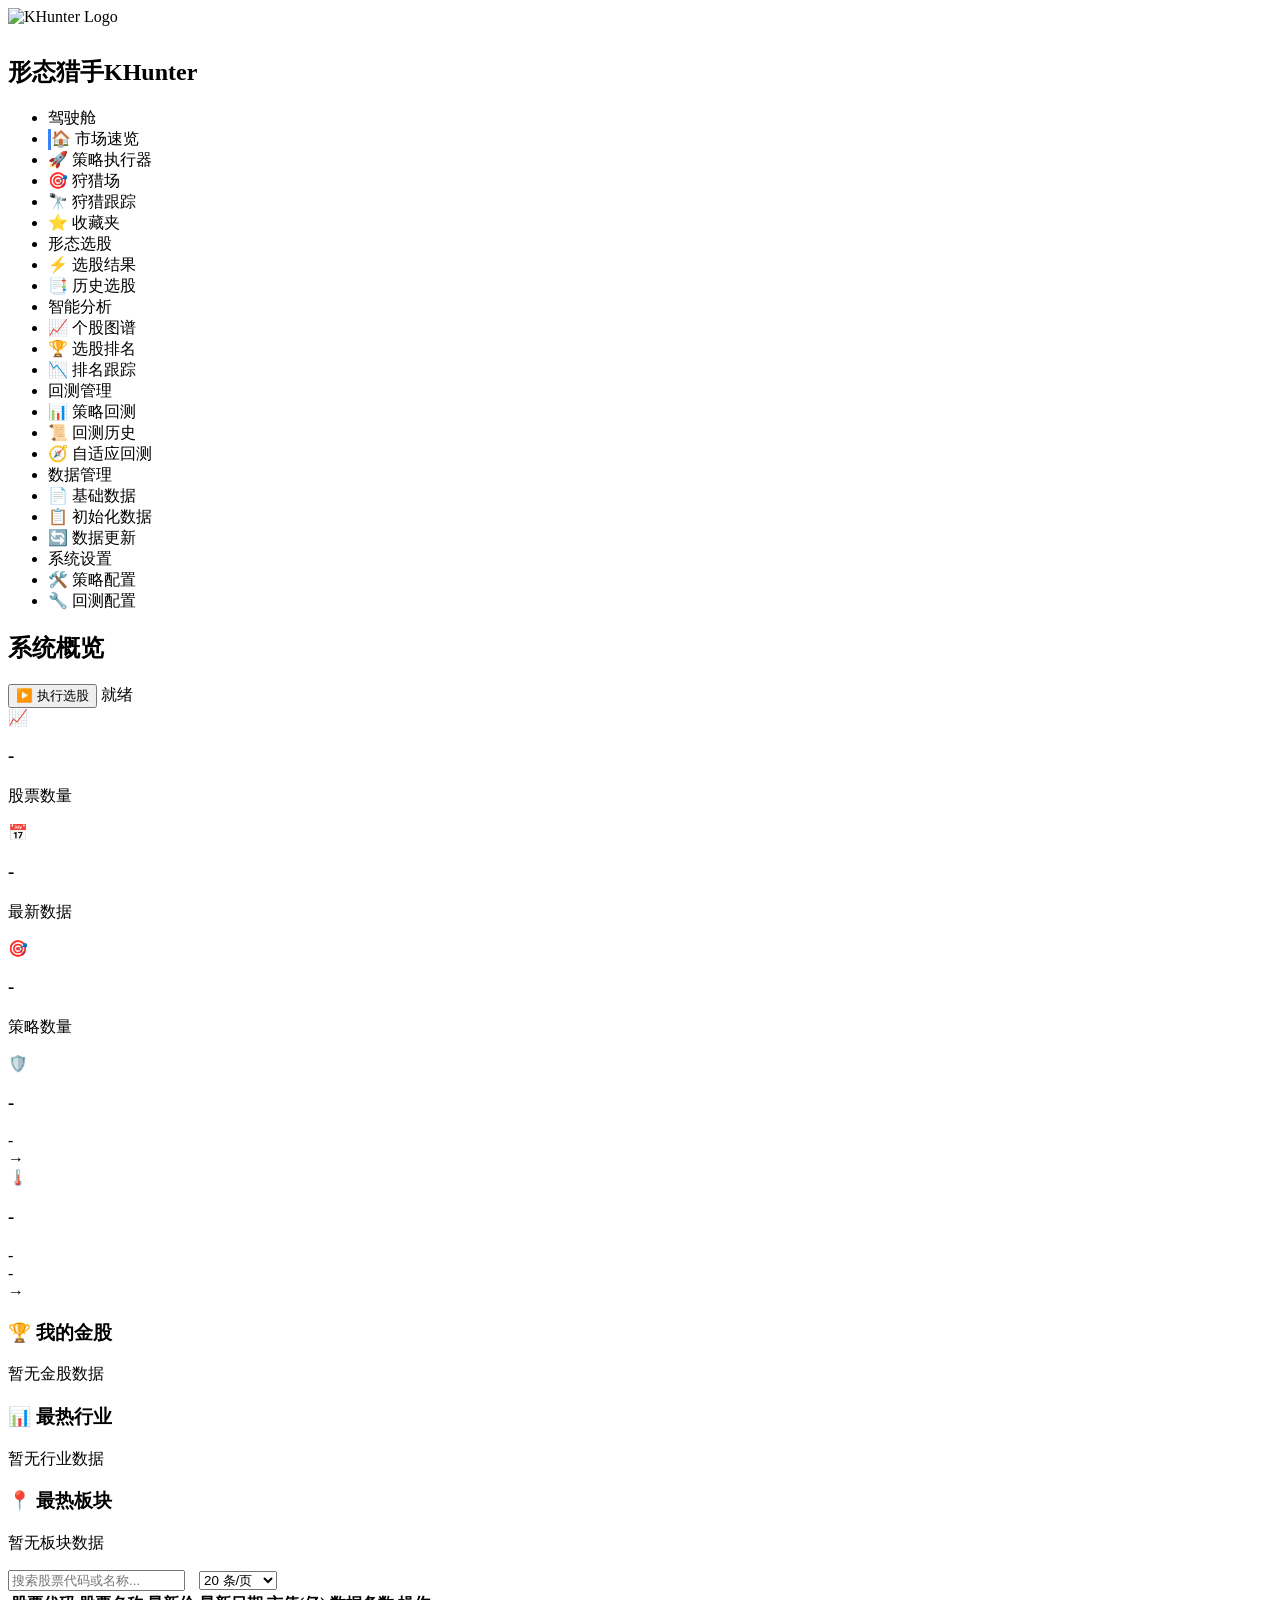
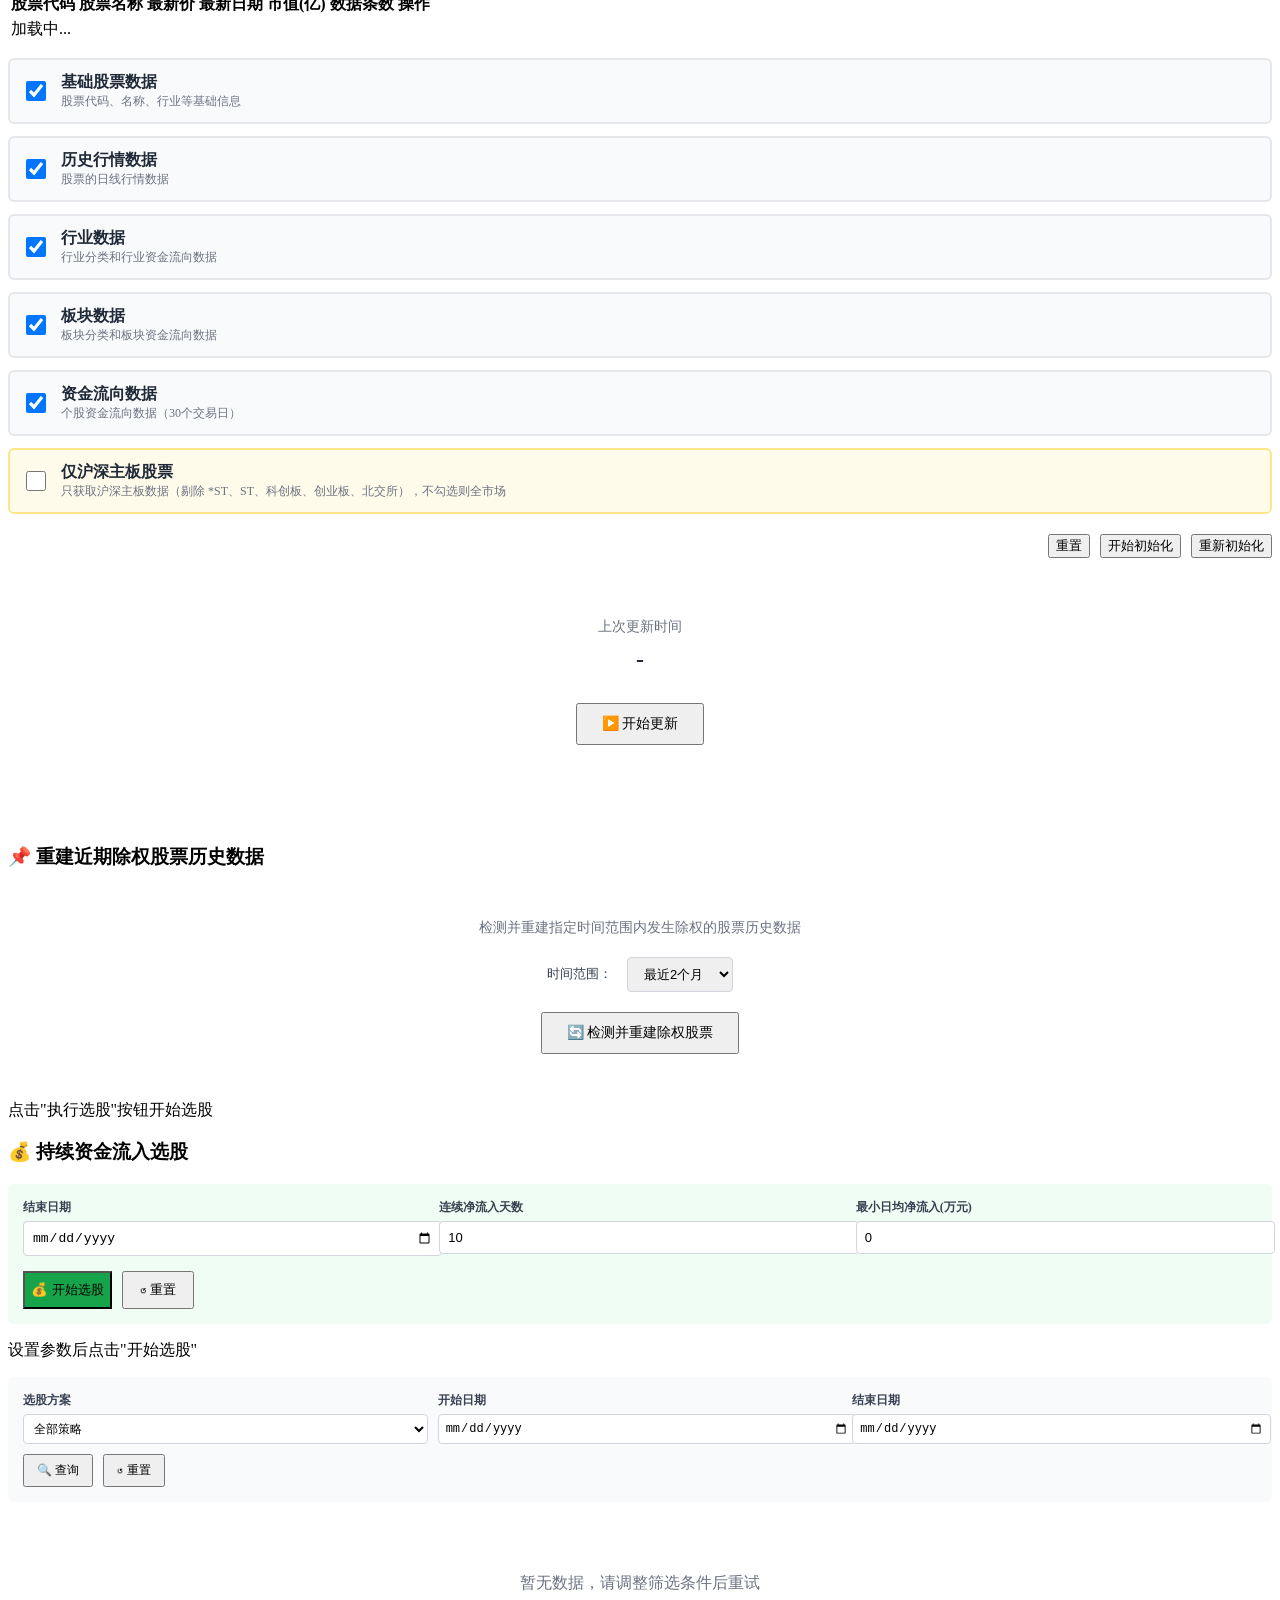
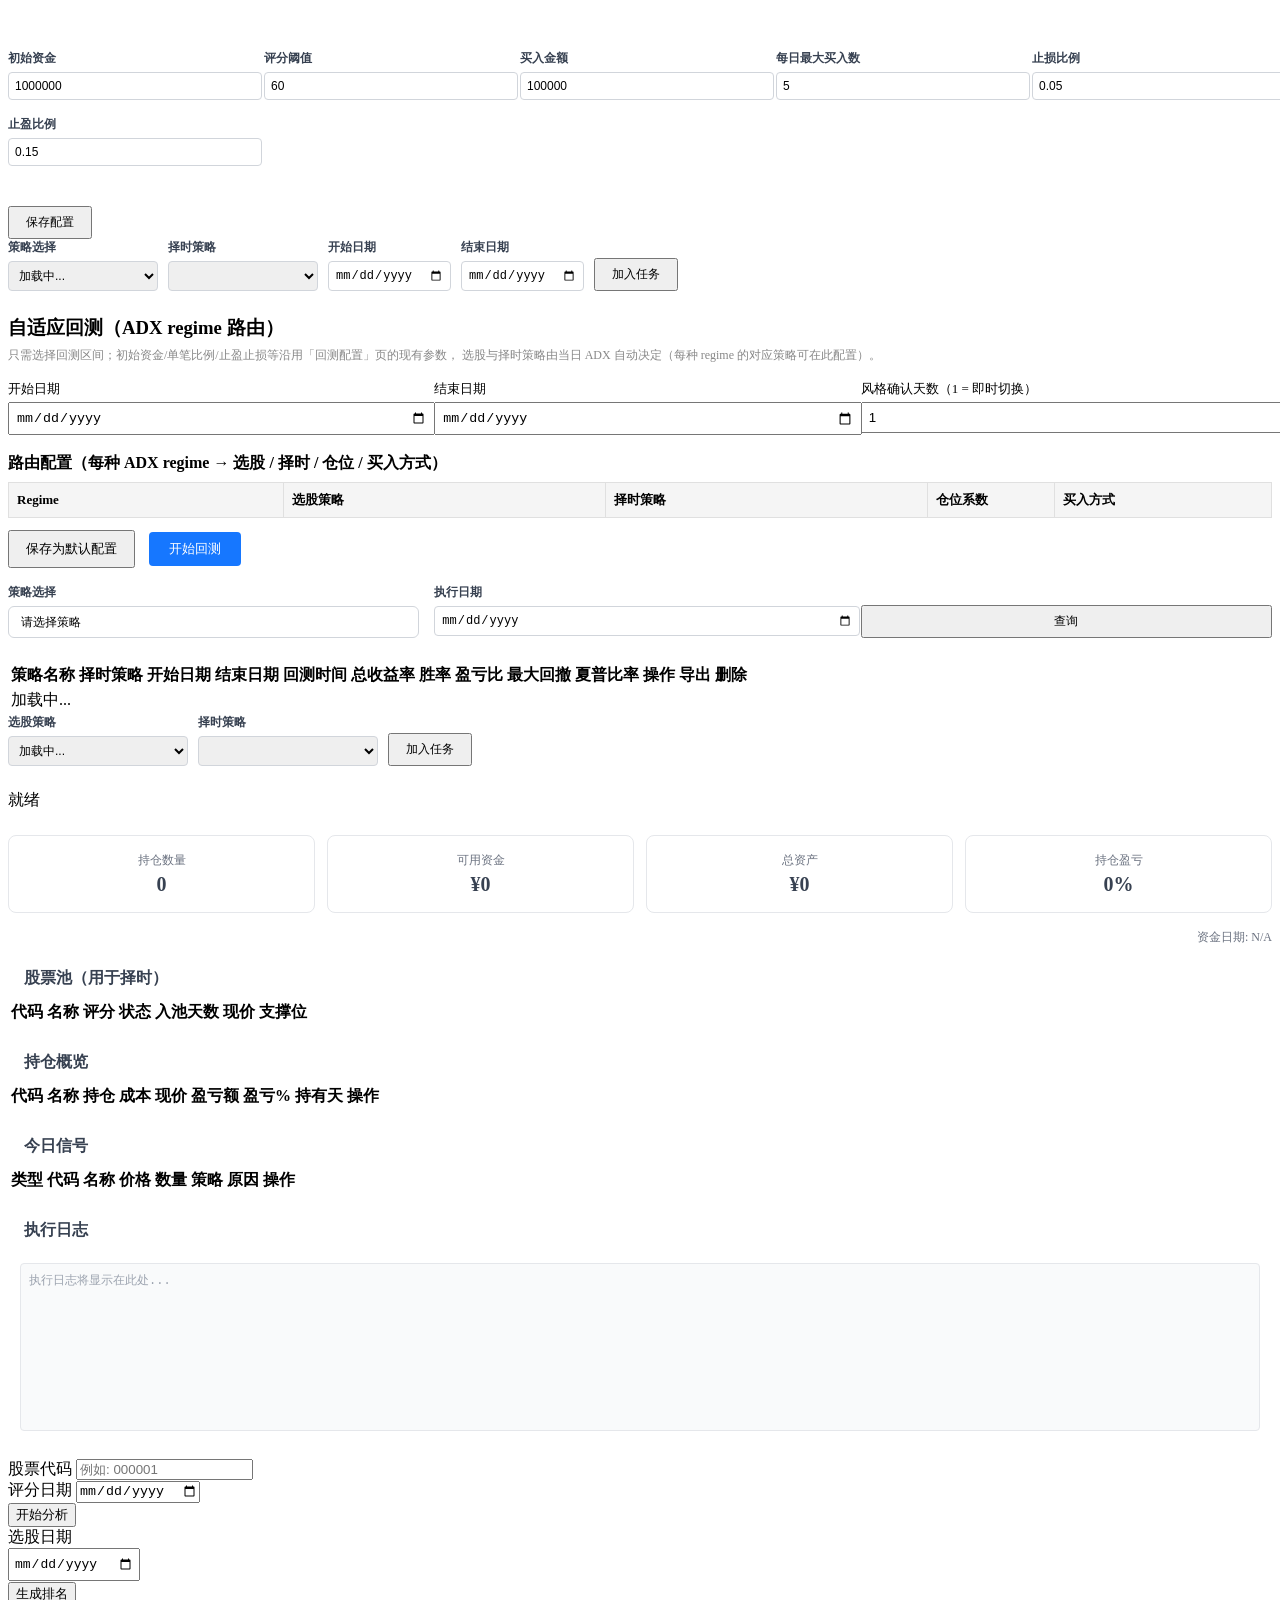
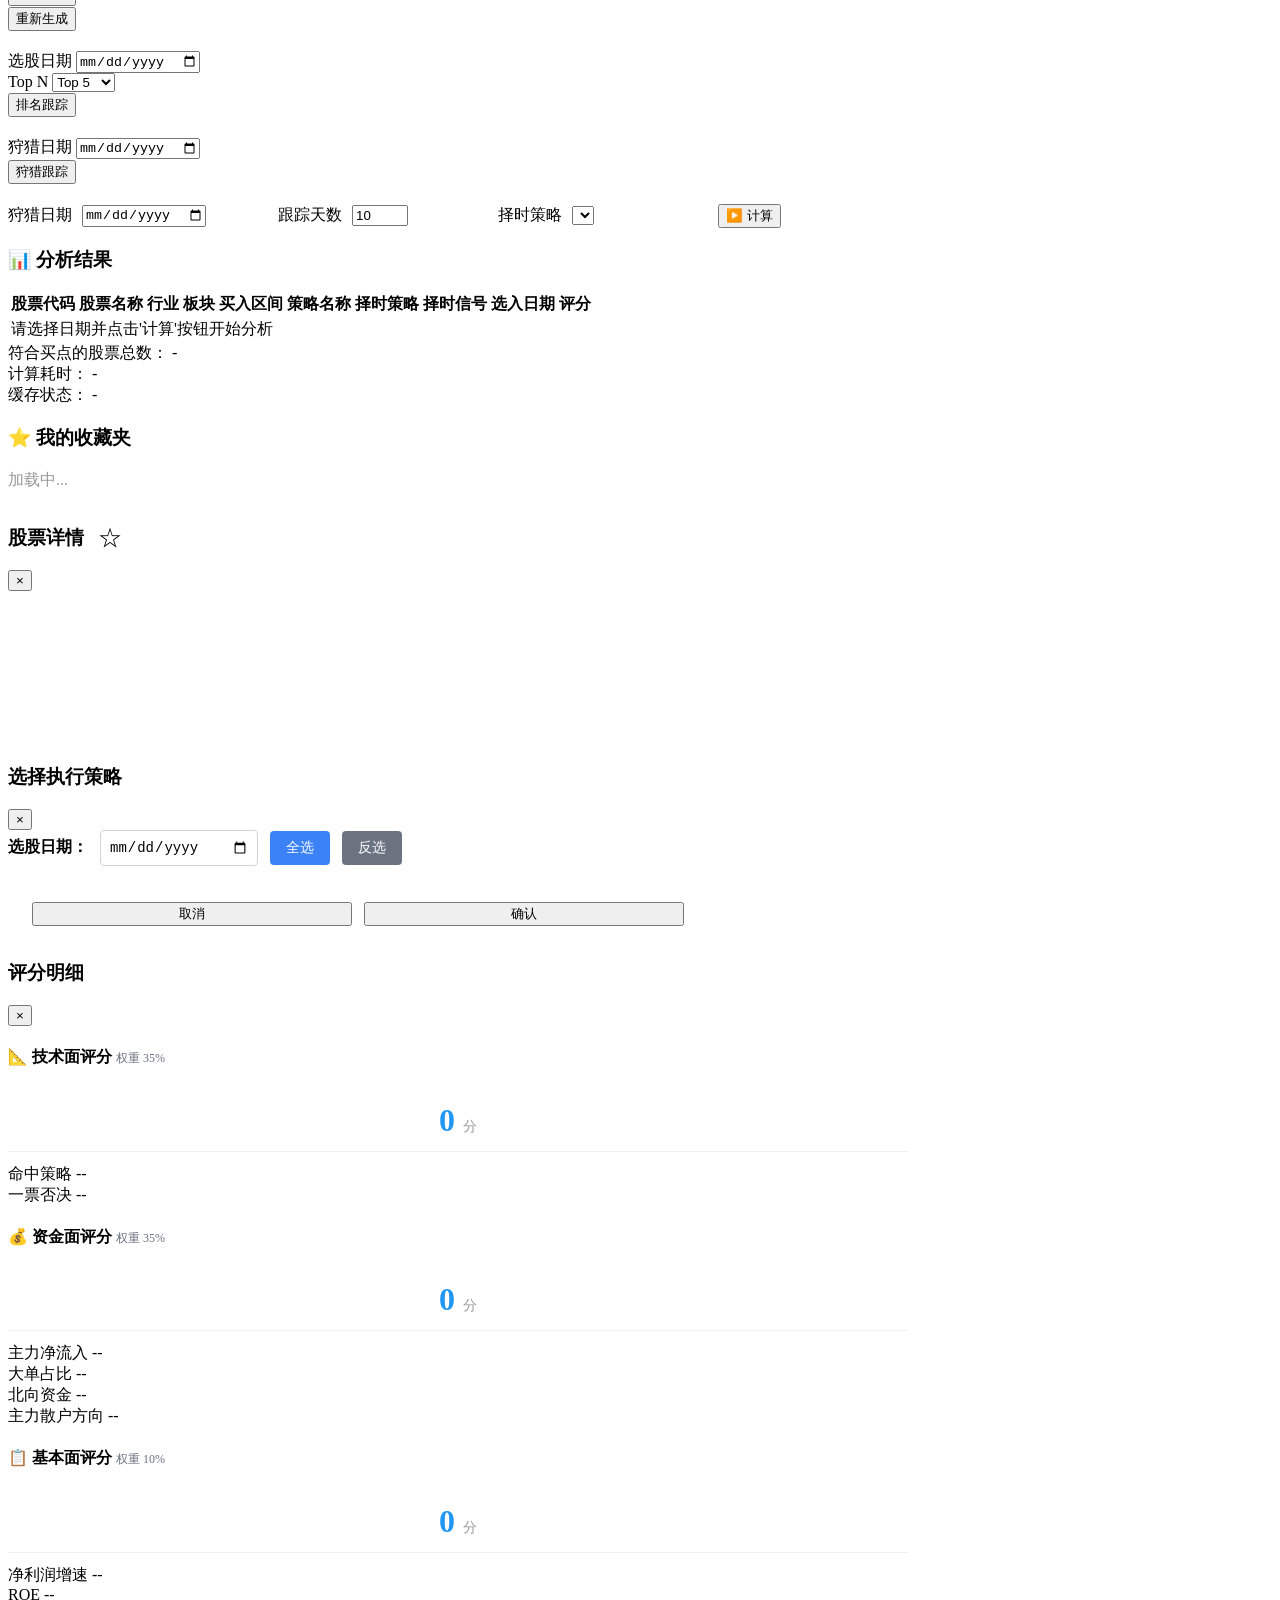
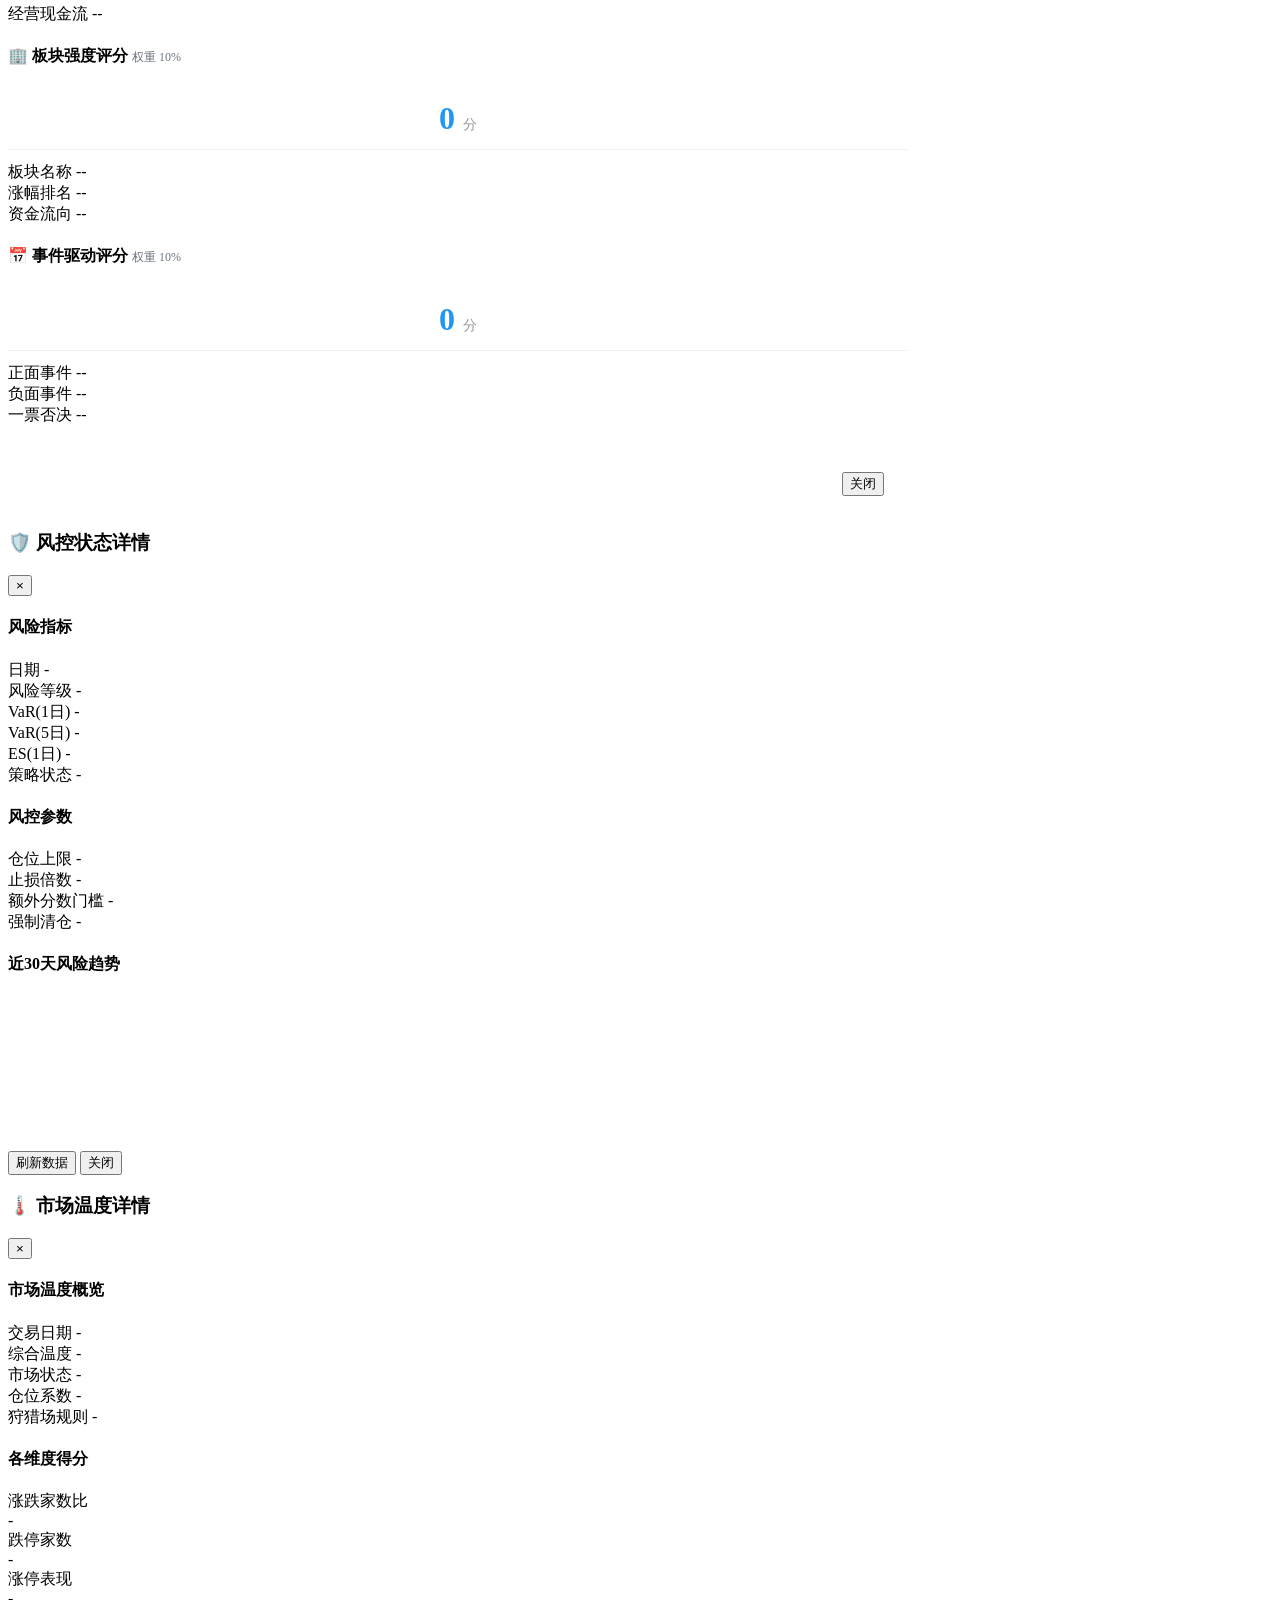
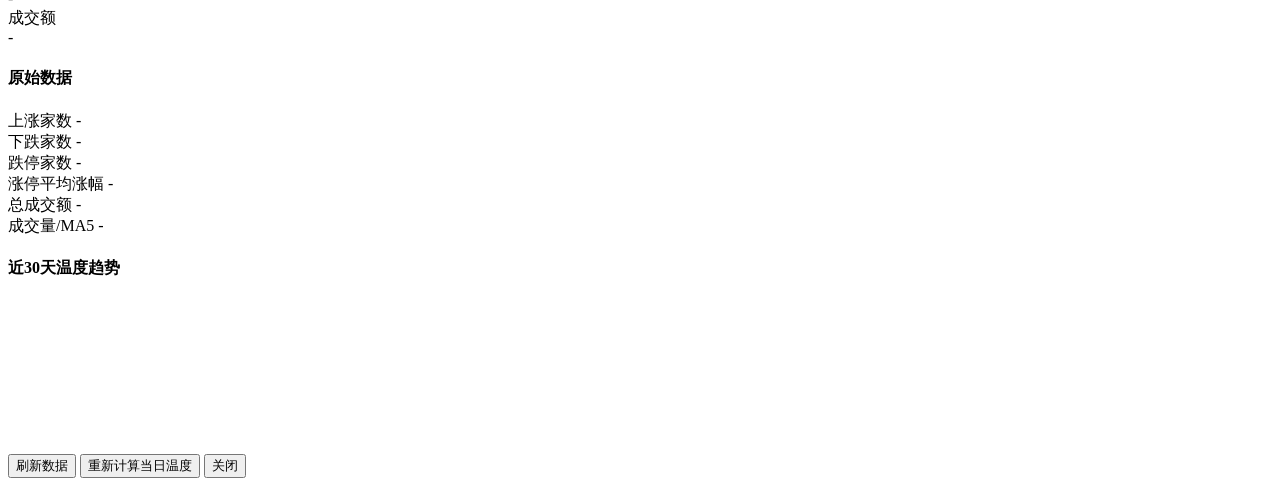
==== web/templates/index.html @ 27b9167c "fix: 事件驱动评分重复展示, 回购事件数据污染防御与同类事件聚合 - event_scorer: 中转站 repurchase 接口忽略 ts_code 参数返回全市场数据, _remote 返回" ====
<!DOCTYPE html>
<html lang="zh-CN">
<head>
    <meta charset="UTF-8">
    <meta name="viewport" content="width=device-width, initial-scale=1.0">
    <title>形态猎手-KHunter</title>
    <link rel="icon" type="image/svg+xml" href="/static/images/favicon.svg">
    <link rel="stylesheet" href="/static/css/style.css">
    <link rel="stylesheet" href="/static/css/khunter.css">
    <script src="https://cdn.jsdelivr.net/npm/chart.js"></script>
    <style>
        /* 响应式设计 */
        @media (max-width: 768px) {
            .container {
                flex-direction: column;
            }
            
            .sidebar {
                width: 100%;
                height: auto;
                padding: 10px;
            }
            
            .nav-menu {
                display: flex;
                flex-wrap: wrap;
                gap: 10px;
            }
            
            .nav-item {
                flex: 1 1 calc(50% - 10px);
                text-align: center;
            }
            
            .main-content {
                flex: 1;
                padding: 10px;
            }
            
            .stats-grid {
                grid-template-columns: 1fr;
            }
            
            #init-stats {
                grid-template-columns: repeat(2, 1fr);
            }
            
            .card {
                margin-bottom: 15px;
            }
            
            .header-actions {
                flex-direction: column;
                gap: 10px;
                align-items: stretch;
            }
            
            .btn {
                width: 100%;
            }
        }
        
        @media (max-width: 480px) {
            #init-stats {
                grid-template-columns: 1fr;
            }
            
            .card-header {
                flex-direction: column;
                align-items: flex-start;
                gap: 10px;
            }
            
            .card-body {
                padding: 15px;
            }
            
            .form-row {
                flex-direction: column;
                gap: 10px;
            }
            
            .form-group {
                width: 100%;
            }
        }
        
        /* 用户交互改进 */
        .btn {
            transition: all 0.2s ease-in-out;
            position: relative;
            overflow: hidden;
        }
        
        .btn:hover {
            transform: translateY(-2px);
            box-shadow: 0 4px 6px -1px rgba(0, 0, 0, 0.1), 0 2px 4px -1px rgba(0, 0, 0, 0.06);
        }
        
        .btn:active {
            transform: translateY(0);
            box-shadow: 0 1px 3px 0 rgba(0, 0, 0, 0.1), 0 1px 2px 0 rgba(0, 0, 0, 0.06);
        }
        
        .btn-primary:hover {
            background-color: #1d4ed8;
        }
        
        .btn-secondary:hover {
            background-color: #4b5563;
        }
        
        .btn-danger:hover {
            background-color: #dc2626;
        }
        
        .nav-item {
            transition: all 0.2s ease-in-out;
            cursor: pointer;
        }
        
        .nav-item:hover {
            background-color: rgba(255, 255, 255, 0.1);
            transform: translateX(4px);
        }
        
        .nav-item.active {
            background-color: rgba(255, 255, 255, 0.2);
            border-left: 3px solid #3b82f6;
        }
        
        .card {
            transition: all 0.3s ease-in-out;
        }
        
        .card:hover {
            box-shadow: 0 10px 15px -3px rgba(0, 0, 0, 0.1), 0 4px 6px -2px rgba(0, 0, 0, 0.05);
        }
        
        .stat-card {
            transition: all 0.3s ease-in-out;
            cursor: pointer;
        }
        
        .stat-card:hover {
            transform: translateY(-4px);
            box-shadow: 0 10px 15px -3px rgba(0, 0, 0, 0.1), 0 4px 6px -2px rgba(0, 0, 0, 0.05);
        }
        
        .form-group input, .form-group select {
            transition: all 0.2s ease-in-out;
        }
        
        .form-group input:focus, .form-group select:focus {
            border-color: #3b82f6;
            box-shadow: 0 0 0 3px rgba(59, 130, 246, 0.1);
        }
        
        /* 初始化类型选择 */
        #init-type-full, #init-type-structure, #init-type-custom {
            transition: all 0.2s ease-in-out;
        }
        
        #init-type-full:hover, #init-type-structure:hover, #init-type-custom:hover {
            border-color: #3b82f6;
            background-color: rgba(59, 130, 246, 0.05);
        }
        
        #init-type-full input:checked ~ div, 
        #init-type-structure input:checked ~ div, 
        #init-type-custom input:checked ~ div {
            color: #3b82f6;
        }
        
        #init-type-full input:checked, 
        #init-type-structure input:checked, 
        #init-type-custom input:checked {
            accent-color: #3b82f6;
        }
        
        /* 日志分组标题悬停效果 */
        .log-group-header {
            transition: all 0.2s ease-in-out;
        }
        
        .log-group-header:hover {
            background-color: #e5e7eb;
        }
        
        /* 加载动画 */
        @keyframes pulse {
            0%, 100% {
                opacity: 1;
            }
            50% {
                opacity: 0.5;
            }
        }
        
        .loading {
            animation: pulse 1.5s cubic-bezier(0.4, 0, 0.6, 1) infinite;
        }
        
        /* 进度条动画 */
        @keyframes progress {
            0% {
                background-position: 0% 50%;
            }
            50% {
                background-position: 100% 50%;
            }
            100% {
                background-position: 0% 50%;
            }
        }
        
        #init-progress-bar, #update-total-bar {
            background: linear-gradient(90deg, #0284c7, #06b6d4, #0284c7);
            background-size: 200% 200%;
            animation: progress 3s ease infinite;
        }

        /* 收藏按钮样式 */
        .favorite-btn {
            background: none;
            border: none;
            font-size: 24px;
            cursor: pointer;
            padding: 0 4px;
            line-height: 1;
            transition: transform 0.2s, color 0.2s;
        }
        .favorite-btn:hover {
            transform: scale(1.2);
        }
        .favorite-btn.active {
            color: #f59e0b;
        }
        /* 收藏夹表格样式 */
        .favorites-table {
            width: 100%;
            border-collapse: collapse;
            margin-top: 10px;
        }
        .favorites-table th, .favorites-table td {
            padding: 10px 12px;
            text-align: left;
            border-bottom: 1px solid #e5e7eb;
        }
        .favorites-table th {
            background: #f9fafb;
            font-weight: 600;
            color: #374151;
        }
        .favorites-table .stock-link {
            color: #0284c7;
            cursor: pointer;
            font-weight: 600;
        }
        .favorites-table .stock-link:hover {
            text-decoration: underline;
        }
        .favorites-table .remove-btn {
            background: #fee2e2;
            color: #dc2626;
            border: none;
            padding: 4px 10px;
            border-radius: 4px;
            cursor: pointer;
            font-size: 12px;
        }
        .favorites-table .remove-btn:hover {
            background: #fecaca;
        }
    </style>
    <script src="https://cdn.jsdelivr.net/npm/chart.js"></script>
    <script src="https://cdn.jsdelivr.net/npm/lightweight-charts@4.1.0/dist/lightweight-charts.standalone.production.js"></script>
    <script src="https://cdn.socket.io/4.5.4/socket.io.min.js"></script>
</head>
<body>
    <div class="container">
        <!-- 侧边栏 -->
        <nav class="sidebar">
            <div class="logo">
                <img src="/static/images/logo.svg" alt="KHunter Logo" class="logo-img" style="width: 60px; height: 60px; margin-bottom: 10px;">
                <h1>形态猎手KHunter</h1>
            </div>
            <ul class="nav-menu">
                <!-- 驾驶舱 -->
                <li class="nav-group-title">驾驶舱</li>
                <li class="nav-item active" data-page="dashboard">
                    <span class="icon">🏠</span> 市场速览
                </li>
                <li class="nav-item" data-page="strategy-runner">
                    <span class="icon">🚀</span> 策略执行器
                </li>
                <li class="nav-item" data-page="khunter">
                    <span class="icon">🎯</span> 狩猎场
                </li>
                <li class="nav-item" data-page="khunter-track">
                    <span class="icon">🔭</span> 狩猎跟踪
                </li>
                <li class="nav-item" data-page="favorites">
                    <span class="icon">⭐</span> 收藏夹
                </li>
                
                <!-- 形态选股 -->
                <li class="nav-group-title">形态选股</li>
                <li class="nav-item" data-page="selection">
                    <span class="icon">⚡</span> 选股结果
                </li>
                <li class="nav-item" data-page="history">
                    <span class="icon">📑</span> 历史选股
                </li>
                
                <!-- 智能分析 -->
                <li class="nav-group-title">智能分析</li>
                <li class="nav-item" data-page="analysis">
                    <span class="icon">📈</span> 个股图谱
                </li>
                <li class="nav-item" data-page="stock-ranking">
                    <span class="icon">🏆</span> 选股排名
                </li>
                <li class="nav-item" data-page="ranking-track">
                    <span class="icon">📉</span> 排名跟踪
                </li>
                
                <!-- 回测管理 -->
                <li class="nav-group-title">回测管理</li>
                <li class="nav-item" data-page="backtest-config">
                    <span class="icon">📊</span> 策略回测
                </li>
                <li class="nav-item" data-page="backtest-history">
                    <span class="icon">📜</span> 回测历史
                </li>
                <li class="nav-item" data-page="regime-backtest">
                    <span class="icon">🧭</span> 自适应回测
                </li>
                
                <!-- 数据管理 -->
                <li class="nav-group-title">数据管理</li>
                <li class="nav-item" data-page="stocks">
                    <span class="icon">📄</span> 基础数据
                </li>
                <li class="nav-item" data-page="data-init">
                    <span class="icon">📋</span> 初始化数据
                </li>
                <li class="nav-item" data-page="data-update">
                    <span class="icon">🔄</span> 数据更新
                </li>
                <!-- 系统设置 -->
                <li class="nav-group-title">系统设置</li>
                <li class="nav-item" data-page="strategies">
                    <span class="icon">🛠️</span> 策略配置
                </li>
                <li class="nav-item" data-page="backtest-params">
                    <span class="icon">🔧</span> 回测配置
                </li>
            </ul>

        </nav>

        <!-- 主内容区 -->
        <main class="main-content">
            <!-- 顶部栏 -->
            <header class="header">
                <h2 id="page-title">系统概览</h2>
                <div class="header-actions">
                    <!-- 账户选择器 -->
                    <div class="account-selector" id="account-selector-container" style="display: none;">
                        <select id="account-selector" class="account-select" onchange="switchAccount()">
                            <option value="">加载账户中...</option>
                        </select>
                    </div>
                    
                    <button class="btn btn-primary" id="run-selection-btn">
                        <span class="icon">▶️</span> 执行选股
                    </button>
                    <span class="status-indicator" id="status-indicator">
                        <span class="dot green"></span> 就绪
                    </span>
                </div>
            </header>

            <!-- 页面内容 -->
            <div class="content">
                <!-- 概览页 -->
                <div id="dashboard-page" class="page active">
                    <div class="stats-grid" id="init-stats">
                        <div class="stat-card">
                            <div class="stat-icon">📈</div>
                            <div class="stat-info">
                                <h3 id="stat-stocks">-</h3>
                                <p>股票数量</p>
                            </div>
                        </div>
                        <div class="stat-card">
                            <div class="stat-icon">📅</div>
                            <div class="stat-info">
                                <h3 id="stat-date">-</h3>
                                <p>最新数据</p>
                            </div>
                        </div>
                        <div class="stat-card">
                            <div class="stat-icon">🎯</div>
                            <div class="stat-info">
                                <h3 id="stat-strategies">-</h3>
                                <p>策略数量</p>
                            </div>
                        </div>
                        <!-- 风控指标卡片 -->
                        <div class="stat-card risk-stat-card" onclick="openRiskModal()">
                            <div class="stat-icon">🛡️</div>
                            <div class="stat-info">
                                <h3 id="stat-var" class="var-display">-</h3>
                                <span id="stat-risk-level" class="risk-badge">-</span>
                            </div>
                            <div class="stat-arrow">→</div>
                        </div>
                        <!-- 市场温度卡片 -->
                        <div class="stat-card temp-stat-card" onclick="openTemperatureModal()">
                            <div class="stat-icon">🌡️</div>
                            <div class="stat-info">
                                <div class="temp-main-row">
                                    <h3 id="stat-temperature" class="temp-display">-</h3>
                                    <span id="stat-temp-status" class="temp-badge">-</span>
                                </div>
                                <div id="stat-temp-action" class="temp-action">-</div>
                            </div>
                            <div class="stat-arrow">→</div>
                        </div>
                    </div>

                    <!-- 我的金股 -->
                    <div id="my-golden-stocks-card" class="card">
                        <h3>🏆 我的金股</h3>
                        <div id="my-golden-stocks-content" class="card-body">
                            <p class="text-muted">暂无金股数据</p>
                        </div>
                    </div>

                    <!-- 最热行业 -->
                    <div id="hot-industries-card" class="card">
                        <h3>📊 最热行业</h3>
                        <div id="hot-industries-content" class="card-body">
                            <p class="text-muted">暂无行业数据</p>
                        </div>
                    </div>

                    <!-- 最热板块 -->
                    <div id="hot-areas-card" class="card">
                        <h3>📍 最热板块</h3>
                        <div id="hot-areas-content" class="card-body">
                            <p class="text-muted">暂无板块数据</p>
                        </div>
                    </div>

                    <!-- 数据更新进度 -->
                    <div id="update-progress-card" class="card" style="display: none;">
                        <h3>📊 数据更新进度</h3>
                        <div class="progress-container">
                            <div class="progress-bar">
                                <div id="progress-fill" class="progress-fill" style="width: 0%"></div>
                            </div>
                            <div class="progress-info">
                                <span id="progress-text">准备中...</span>
                                <span id="progress-percent">0%</span>
                            </div>
                        </div>
                        <div class="update-stats">
                            <div class="stat-item">
                                <span class="label">成功:</span>
                                <span id="update-success" class="value">0</span>
                            </div>
                            <div class="stat-item">
                                <span class="label">失败:</span>
                                <span id="update-failed" class="value">0</span>
                            </div>
                            <div class="stat-item">
                                <span class="label">状态:</span>
                                <span id="update-message" class="value">-</span>
                            </div>
                        </div>
                    </div>
                </div>

                <!-- 股票列表页 -->
                <div id="stocks-page" class="page">
                    <div class="card">
                        <div class="card-header">
                            <input type="text" id="stock-search" placeholder="搜索股票代码或名称..." class="search-input">
                            <select id="stocks-per-page" class="search-input" style="width: auto; margin-left: 10px;">
                                <option value="20" selected>20 条/页</option>
                                <option value="50">50 条/页</option>
                                <option value="100">100 条/页</option>
                                <option value="200">200 条/页</option>
                                <option value="500">500 条/页</option>
                            </select>
                        </div>
                        <div class="table-container">
                            <table class="data-table" id="stocks-table">
                                <thead>
                                    <tr>
                                        <th>股票代码</th>
                                        <th>股票名称</th>
                                        <th>最新价</th>
                                        <th>最新日期</th>
                                        <th>市值(亿)</th>
                                        <th>数据条数</th>
                                        <th>操作</th>
                                    </tr>
                                </thead>
                                <tbody id="stocks-tbody">
                                    <tr><td colspan="7" class="loading">加载中...</td></tr>
                                </tbody>
                            </table>
                        </div>
                        <div id="stocks-pagination" class="pagination" style="margin-top: 15px;"></div>
                    </div>
                </div>

                <!-- 初始化数据页 -->
                <div id="data-init-page" class="page">
                    <!-- 步骤1：选择初始化范围 -->
                    <div id="init-step1" class="card" style="display: block;">
                        <div class="card-body">
                            <!-- 初始化选项 -->
                            <div style="display: flex; flex-direction: column; gap: 12px; margin-bottom: 20px;">
                                <label style="display: flex; align-items: center; gap: 12px; cursor: pointer; padding: 12px; background: #f9fafb; border-radius: 6px; border: 2px solid #e5e7eb; transition: all 0.2s;">
                                    <input type="checkbox" id="init-basic-data" checked style="width: 20px; height: 20px; cursor: pointer;">
                                    <div>
                                        <div style="font-weight: 600; color: #1f2937;">基础股票数据</div>
                                        <div style="font-size: 12px; color: #6b7280;">股票代码、名称、行业等基础信息</div>
                                    </div>
                                </label>
                                <label style="display: flex; align-items: center; gap: 12px; cursor: pointer; padding: 12px; background: #f9fafb; border-radius: 6px; border: 2px solid #e5e7eb; transition: all 0.2s;">
                                    <input type="checkbox" id="init-history-data" checked style="width: 20px; height: 20px; cursor: pointer;">
                                    <div>
                                        <div style="font-weight: 600; color: #1f2937;">历史行情数据</div>
                                        <div style="font-size: 12px; color: #6b7280;">股票的日线行情数据</div>
                                    </div>
                                </label>
                                <label style="display: flex; align-items: center; gap: 12px; cursor: pointer; padding: 12px; background: #f9fafb; border-radius: 6px; border: 2px solid #e5e7eb; transition: all 0.2s;">
                                    <input type="checkbox" id="init-industry-data" checked style="width: 20px; height: 20px; cursor: pointer;">
                                    <div>
                                        <div style="font-weight: 600; color: #1f2937;">行业数据</div>
                                        <div style="font-size: 12px; color: #6b7280;">行业分类和行业资金流向数据</div>
                                    </div>
                                </label>
                                <label style="display: flex; align-items: center; gap: 12px; cursor: pointer; padding: 12px; background: #f9fafb; border-radius: 6px; border: 2px solid #e5e7eb; transition: all 0.2s;">
                                    <input type="checkbox" id="init-sector-data" checked style="width: 20px; height: 20px; cursor: pointer;">
                                    <div>
                                        <div style="font-weight: 600; color: #1f2937;">板块数据</div>
                                        <div style="font-size: 12px; color: #6b7280;">板块分类和板块资金流向数据</div>
                                    </div>
                                </label>
                                <label style="display: flex; align-items: center; gap: 12px; cursor: pointer; padding: 12px; background: #f9fafb; border-radius: 6px; border: 2px solid #e5e7eb; transition: all 0.2s;">
                                    <input type="checkbox" id="init-fund-flow-data" checked style="width: 20px; height: 20px; cursor: pointer;">
                                    <div>
                                        <div style="font-weight: 600; color: #1f2937;">资金流向数据</div>
                                        <div style="font-size: 12px; color: #6b7280;">个股资金流向数据（30个交易日）</div>
                                    </div>
                                </label>
                                <label style="display: flex; align-items: center; gap: 12px; cursor: pointer; padding: 12px; background: #fffbeb; border-radius: 6px; border: 2px solid #fde68a; transition: all 0.2s;">
                                    <input type="checkbox" id="init-mainboard-only" style="width: 20px; height: 20px; cursor: pointer;">
                                    <div>
                                        <div style="font-weight: 600; color: #1f2937;">仅沪深主板股票</div>
                                        <div style="font-size: 12px; color: #6b7280;">只获取沪深主板数据（剔除 *ST、ST、科创板、创业板、北交所），不勾选则全市场</div>
                                    </div>
                                </label>
                            </div>

                            <!-- 操作按钮 -->
                            <div style="display: flex; gap: 10px; justify-content: flex-end;">
                                <button class="btn btn-secondary" onclick="resetInitForm()">重置</button>
                                <button class="btn btn-primary" onclick="startInitialization()">开始初始化</button>
                                <button class="btn btn-danger" onclick="startReinit()">重新初始化</button>
                            </div>
                        </div>
                    </div>

                    <!-- 步骤2：初始化进行中 -->
                    <div id="init-step2" class="card" style="display: none;">
                        <div class="card-body">
                            <div style="text-align: center; padding: 40px;">
                                <div style="font-size: 48px; margin-bottom: 20px;">⏳</div>
                                <p style="font-size: 16px; color: #6b7280; margin: 0;">正在初始化数据，请稍候...</p>
                            </div>
                            <div style="display: flex; gap: 10px; justify-content: flex-end;">
                                <button class="btn btn-danger" onclick="cancelInitialization()">取消</button>
                            </div>
                        </div>
                    </div>

                    <!-- 步骤3：初始化完成 -->
                    <div id="init-step3" class="card" style="display: none;">
                        <div class="card-body">
                            <!-- 完成状态 -->
                            <div style="text-align: center; margin-bottom: 30px;">
                                <div id="init-status-icon" style="font-size: 48px; margin-bottom: 10px;">✓</div>
                                <h2 id="init-status-text" style="margin: 0; color: #10b981;">初始化成功！</h2>
                            </div>

                            <!-- 结果统计 -->
                            <div style="background: #f9fafb; padding: 20px; border-radius: 8px; margin-bottom: 20px;">
                                <h4 style="margin-top: 0; margin-bottom: 15px;">初始化结果</h4>
                                <div id="init-result-stats" style="display: grid; grid-template-columns: repeat(auto-fit, minmax(150px, 1fr)); gap: 15px;">
                                    <!-- 动态生成统计项 -->
                                </div>
                            </div>

                            <!-- 操作按钮 -->
                            <div style="display: flex; gap: 10px; justify-content: flex-end;">
                                <button class="btn btn-secondary" onclick="backToInitStep1()">返回</button>
                            </div>
                        </div>
                    </div>
                </div>

                <!-- 数据更新页 - 超简洁版 -->
                <div id="data-update-page" class="page">
                    <!-- 初始状态：显示上次更新时间和开始按钮 -->
                    <div id="update-initial-state" class="card">
                        <div class="card-body" style="text-align: center; padding: 60px 20px;">
                            <p style="font-size: 14px; color: #6b7280; margin: 0 0 10px 0;">上次更新时间</p>
                            <h2 id="last-update-time" style="font-size: 24px; font-weight: 600; color: #1f2937; margin: 0 0 30px 0;">-</h2>
                            <button class="btn btn-primary" id="update-start-btn" onclick="startDataUpdate()" style="font-size: 14px; padding: 10px 24px;">
                                ▶️ 开始更新
                            </button>
                        </div>
                    </div>

                    <!-- 重建近期除权股票 -->
                    <div id="exdividend-rebuild-card" class="card" style="margin-top: 20px;">
                        <div class="card-header" style="display: flex; align-items: center; justify-content: space-between;">
                            <h3>📌 重建近期除权股票历史数据</h3>
                        </div>
                        <div class="card-body" style="text-align: center; padding: 30px 20px;">
                            <p style="font-size: 14px; color: #6b7280; margin: 0 0 20px 0;">检测并重建指定时间范围内发生除权的股票历史数据</p>
                            
                            <!-- 时间范围选择 -->
                            <div style="display: flex; align-items: center; justify-content: center; gap: 15px; margin-bottom: 20px;">
                                <label style="font-size: 13px; font-weight: 500; color: #374151;">时间范围：</label>
                                <select id="exdividend-months" style="padding: 8px 12px; border: 1px solid #d1d5db; border-radius: 4px; font-size: 13px;">
                                    <option value="1">最近1个月</option>
                                    <option value="2" selected>最近2个月</option>
                                    <option value="3">最近3个月</option>
                                    <option value="6">最近6个月</option>
                                </select>
                            </div>
                            
                            <button class="btn btn-secondary" id="rebuild-exdividend-btn" onclick="startRebuildExdividend()" style="font-size: 14px; padding: 10px 24px;">
                                🔄 检测并重建除权股票
                            </button>
                            
                            <!-- 重建结果 -->
                            <div id="exdividend-result" style="display: none; margin-top: 20px; padding: 15px; background: #f9fafb; border-radius: 8px;">
                                <p id="exdividend-result-text" style="font-size: 14px; color: #1f2937; margin: 0;"></p>
                                <div id="exdividend-result-stats" style="display: flex; justify-content: center; gap: 30px; margin-top: 15px;">
                                    <div style="text-align: center;">
                                        <div style="font-size: 20px; font-weight: 600; color: #f59e0b;">
                                            <span id="exdividend-detected">0</span>
                                        </div>
                                        <div style="font-size: 11px; color: #6b7280;">检测到除权</div>
                                    </div>
                                    <div style="text-align: center;">
                                        <div style="font-size: 20px; font-weight: 600; color: #10b981;">
                                            <span id="exdividend-rebuilt">0</span>
                                        </div>
                                        <div style="font-size: 11px; color: #6b7280;">成功重建</div>
                                    </div>
                                </div>
                            </div>
                        </div>
                    </div>

                    <!-- 更新进行中：显示进度 -->
                    <div id="update-progress-state" class="card" style="display: none;">
                        <div class="card-body" style="text-align: center; padding: 60px 20px;">
                            <div style="font-size: 48px; margin-bottom: 20px; animation: pulse 1.5s infinite;">⏳</div>
                            <p style="font-size: 16px; color: #6b7280; margin: 0 0 30px 0;">正在更新数据，请稍候...</p>
                            
                            <!-- 取消按钮 -->
                            <button class="btn btn-danger" onclick="cancelDataUpdate()">✕ 取消</button>
                        </div>
                    </div>

                    <!-- 更新完成：显示结果 -->
                    <div id="update-completed-state" class="card" style="display: none;">
                        <div class="card-body" style="text-align: center; padding: 40px 20px;">
                            <div id="update-result-icon" style="font-size: 48px; margin-bottom: 15px;">✅</div>
                            <p id="update-result-text" style="font-size: 16px; color: #10b981; margin: 0 0 30px 0; font-weight: 600;">数据更新成功！</p>
                            
                            <!-- 统计卡片 -->
                            <div style="display: grid; grid-template-columns: repeat(auto-fit, minmax(100px, 1fr)); gap: 15px; margin: 30px 0; max-width: 350px; margin-left: auto; margin-right: auto;">
                                <div style="padding: 12px; background: #f0fdf4; border-radius: 8px; text-align: center;">
                                    <div style="font-size: 11px; color: #6b7280; margin-bottom: 6px;">新增</div>
                                    <div id="update-result-added" style="font-size: 24px; font-weight: 600; color: #10b981;">0</div>
                                </div>
                                
                                <div style="padding: 12px; background: #fffbeb; border-radius: 8px; text-align: center;">
                                    <div style="font-size: 11px; color: #6b7280; margin-bottom: 6px;">更新</div>
                                    <div id="update-result-updated" style="font-size: 24px; font-weight: 600; color: #f59e0b;">0</div>
                                </div>
                                
                                <div style="padding: 12px; background: #f0f9ff; border-radius: 8px; text-align: center;">
                                    <div style="font-size: 11px; color: #6b7280; margin-bottom: 6px;">总计</div>
                                    <div id="update-result-total" style="font-size: 24px; font-weight: 600; color: #0284c7;">0</div>
                                </div>
                            </div>
                            
                            <!-- 重新开始按钮 -->
                            <button class="btn btn-primary" onclick="initDataUpdatePage()" style="margin-top: 20px;">
                                🔄 重新开始
                            </button>
                        </div>
                    </div>
                </div>

                <!-- 选股结果页 -->
                <div id="selection-page" class="page">
                    <div class="card">
                        <div class="card-header">
                            <div style="display:flex;align-items:center;gap:10px;flex-wrap:wrap;">
                                <span id="selection-date-display" class="text-primary" style="font-weight:600;"></span>
                                <span id="selection-time" class="text-muted"></span>
                                <button class="btn btn-success" id="export-selection-btn" onclick="exportSelectionResults()" style="display:none;">
                                    <span class="icon">📥</span> 导出结果
                                </button>
                                <button class="btn btn-primary" id="save-selection-btn" style="display:none;">
                                    <span class="icon">💾</span> 保存结果
                                </button>
                            </div>
                        </div>
                        <div id="selection-results">
                            <p class="placeholder">点击"执行选股"按钮开始选股</p>
                        </div>
                    </div>
                </div>

                <!-- 资金流向选股页 -->
                <div id="money-flow-page" class="page">
                    <div class="card">
                        <div class="card-header">
                            <h3>💰 持续资金流入选股</h3>
                        </div>
                        
                        <!-- 参数设置 -->
                        <div class="filter-section" style="background: #f0fdf4; padding: 15px; border-radius: 6px; margin-bottom: 15px;">
                            <div style="display: grid; grid-template-columns: repeat(auto-fit, minmax(180px, 1fr)); gap: 15px; margin-bottom: 15px;">
                                <div>
                                    <label style="font-size: 12px; font-weight: 600; color: #374151; display: block; margin-bottom: 5px;">结束日期</label>
                                    <input type="date" id="money-flow-end-date" style="width: 100%; padding: 8px; border: 1px solid #d1d5db; border-radius: 4px; font-size: 13px;">
                                </div>
                                <div>
                                    <label style="font-size: 12px; font-weight: 600; color: #374151; display: block; margin-bottom: 5px;">连续净流入天数</label>
                                    <input type="number" id="money-flow-days" value="10" min="5" max="30" style="width: 100%; padding: 8px; border: 1px solid #d1d5db; border-radius: 4px; font-size: 13px;">
                                </div>
                                <div>
                                    <label style="font-size: 12px; font-weight: 600; color: #374151; display: block; margin-bottom: 5px;">最小日均净流入(万元)</label>
                                    <input type="number" id="money-flow-min-amount" value="0" min="0" max="10000" step="100" style="width: 100%; padding: 8px; border: 1px solid #d1d5db; border-radius: 4px; font-size: 13px;">
                                </div>
                            </div>
                            <div style="display: flex; gap: 10px;">
                                <button class="btn btn-primary" id="run-money-flow-btn" onclick="runMoneyFlowSelection()" style="background: #16a34a;">
                                    <span class="icon">💰</span> 开始选股
                                </button>
                                <button class="btn btn-secondary" onclick="clearMoneyFlowResults()" style="padding: 8px 16px; font-size: 13px;">
                                    <span class="icon">↺</span> 重置
                                </button>
                            </div>
                        </div>
                        
                        <!-- 结果统计 -->
                        <div id="money-flow-stats" style="display: none; background: #f0fdf4; padding: 10px; border-left: 4px solid #16a34a; border-radius: 4px; margin-bottom: 15px; font-size: 13px;">
                            <span>共选出 <strong id="money-flow-total">0</strong> 只股票</span>
                        </div>
                        
                        <!-- 结果表格 -->
                        <div id="money-flow-results">
                            <p class="placeholder">设置参数后点击"开始选股"</p>
                        </div>
                    </div>
                </div>

                <!-- 选股历史页 -->
                <div id="history-page" class="page">
                    <div class="card">
                        <div class="card-header">
                        </div>
                        
                        <!-- 筛选条件 -->
                        <div class="filter-section" style="background: #f9fafb; padding: 15px; border-radius: 6px; margin-bottom: 15px;">
                            <div style="display: grid; grid-template-columns: repeat(auto-fit, minmax(150px, 1fr)); gap: 10px; margin-bottom: 10px;">
                                <div>
                                    <label style="font-size: 12px; font-weight: 600; color: #374151; display: block; margin-bottom: 5px;">选股方案</label>
                                    <select id="history-strategy-filter" style="width: 100%; padding: 6px; border: 1px solid #d1d5db; border-radius: 4px; font-size: 12px; background-color: white;">
                                        <option value="">全部策略</option>
                                    </select>
                                </div>
                                <div>
                                    <label style="font-size: 12px; font-weight: 600; color: #374151; display: block; margin-bottom: 5px;">开始日期</label>
                                    <input type="date" id="history-start-date" style="width: 100%; padding: 6px; border: 1px solid #d1d5db; border-radius: 4px; font-size: 12px;">
                                </div>
                                <div>
                                    <label style="font-size: 12px; font-weight: 600; color: #374151; display: block; margin-bottom: 5px;">结束日期</label>
                                    <input type="date" id="history-end-date" style="width: 100%; padding: 6px; border: 1px solid #d1d5db; border-radius: 4px; font-size: 12px;">
                                </div>
                            </div>
                            <div style="display: flex; gap: 10px;">
                                <button class="btn btn-primary" onclick="searchSelectionHistory()" style="padding: 6px 12px; font-size: 12px;">🔍 查询</button>
                                <button class="btn btn-secondary" onclick="resetHistoryFilters()" style="padding: 6px 12px; font-size: 12px;">↺ 重置</button>
                            </div>
                        </div>
                        
                        <!-- 结果统计 -->
                        <div id="history-stats" style="display: none; background: #f0f9ff; padding: 10px; border-left: 4px solid #0284c7; border-radius: 4px; margin-bottom: 15px; font-size: 12px;">
                            <span>总记录: <strong id="history-total">0</strong> | 当前页: <strong id="history-current-page">1</strong> / <strong id="history-total-pages">1</strong></span>
                        </div>
                        
                        <!-- 表格 -->
                        <div class="table-container">
                            <table class="data-table" id="history-table" style="display: none;">
                                <thead>
                                    <tr>
                                        <th>选股方案</th>
                                        <th>股票代码</th>
                                        <th>股票名称</th>
                                        <th>选入日期</th>
                                        <th>选入价格</th>
                                        <th>当前价格</th>
                                        <th>最高/最低</th>
                                    </tr>
                                </thead>
                                <tbody id="history-tbody">
                                </tbody>
                            </table>
                            <div id="history-empty" style="text-align: center; padding: 40px; color: #6b7280;">
                                <p>暂无数据，请调整筛选条件后重试</p>
                            </div>
                        </div>
                        
                        <!-- 分页 -->
                        <div id="history-pagination" style="display: none; text-align: center; margin-top: 15px; font-size: 12px;">
                        </div>
                    </div>
                </div>



                <!-- 策略配置页 -->
                <div id="strategies-page" class="page">
                    <!-- 策略列表视图 -->
                    <div id="strategies-list-view">
                        <div class="strategies-grid" id="strategies-grid">
                            <!-- 动态生成策略卡片 -->
                        </div>
                    </div>

                    <!-- 策略详情视图 -->
                    <div id="strategies-detail-view" style="display: none;">
                        <button class="btn btn-secondary" onclick="backToStrategyList()" style="margin-bottom: 20px;">
                            <span class="icon">←</span> 返回列表
                        </button>
                        <div class="card">
                            <div class="strategy-detail-header">
                                <div class="strategy-detail-title">
                                    <span id="detail-icon" class="strategy-icon"></span>
                                    <div>
                                        <h2 id="detail-name"></h2>
                                        <p id="detail-description" class="text-muted"></p>
                                    </div>
                                </div>
                                <div id="detail-color" class="strategy-color-indicator"></div>
                            </div>

                            <div class="strategy-detail-content">
                                <div class="detail-section">
                                    <h4>策略原理</h4>
                                    <p id="detail-principle"></p>
                                </div>

                                <div class="detail-section">
                                    <h4>参数配置</h4>
                                    <div id="strategy-params-form">
                                        <!-- 动态生成参数表单 -->
                                    </div>
                                </div>

                                <div class="detail-actions" style="display: flex; gap: 12px; margin-top: 20px;">
                                    <button class="btn btn-primary" onclick="saveStrategyParams()">
                                        <span class="icon">💾</span> 保存参数
                                    </button>
                                    <button class="btn btn-secondary" onclick="resetStrategyParams()">
                                        <span class="icon">🔄</span> 恢复默认
                                    </button>
                                </div>
                            </div>
                        </div>
                    </div>
                </div>

                <!-- 回测配置页面 -->
                <div id="backtest-params-page" class="page">
                    <div class="card">
                        <div class="card-body">
                            <div style="display:grid; grid-template-columns:repeat(auto-fit, minmax(200px, 1fr)); gap:16px; margin-bottom:24px;">
                                <div>
                                    <label for="params-initial-capital" style="font-size:12px; font-weight:600; color:#374151; display:block; margin-bottom:5px;">初始资金</label>
                                    <input type="number" id="params-initial-capital" style="width:100%; padding:6px; border:1px solid #d1d5db; border-radius:4px; font-size:12px;" min="10000" step="10000" value="1000000" aria-label="初始资金">
                                </div>
                                <div>
                                    <label for="params-score-threshold" style="font-size:12px; font-weight:600; color:#374151; display:block; margin-bottom:5px;">评分阈值</label>
                                    <input type="number" id="params-score-threshold" style="width:100%; padding:6px; border:1px solid #d1d5db; border-radius:4px; font-size:12px;" min="0" max="100" step="1" value="60" aria-label="评分阈值">
                                </div>
                                <div>
                                    <label for="params-buy-amount" style="font-size:12px; font-weight:600; color:#374151; display:block; margin-bottom:5px;">买入金额</label>
                                    <input type="number" id="params-buy-amount" style="width:100%; padding:6px; border:1px solid #d1d5db; border-radius:4px; font-size:12px;" min="1000" step="1000" value="100000" aria-label="买入金额">
                                </div>
                                <div>
                                    <label for="params-max-daily-buys" style="font-size:12px; font-weight:600; color:#374151; display:block; margin-bottom:5px;">每日最大买入数</label>
                                    <input type="number" id="params-max-daily-buys" style="width:100%; padding:6px; border:1px solid #d1d5db; border-radius:4px; font-size:12px;" min="1" max="20" step="1" value="5" aria-label="每日最大买入数">
                                </div>
                                <div>
                                    <label for="params-stop-loss" style="font-size:12px; font-weight:600; color:#374151; display:block; margin-bottom:5px;">止损比例</label>
                                    <input type="number" id="params-stop-loss" style="width:100%; padding:6px; border:1px solid #d1d5db; border-radius:4px; font-size:12px;" min="0.01" max="0.5" step="0.01" value="0.05" aria-label="止损比例">
                                </div>
                                <div>
                                    <label for="params-take-profit" style="font-size:12px; font-weight:600; color:#374151; display:block; margin-bottom:5px;">止盈比例</label>
                                    <input type="number" id="params-take-profit" style="width:100%; padding:6px; border:1px solid #d1d5db; border-radius:4px; font-size:12px;" min="0.01" max="1" step="0.01" value="0.15" aria-label="止盈比例">
                                </div>
                            </div>
                            
                            <button type="button" id="save-backtest-params-btn" class="btn btn-primary" style="padding:6px 16px; font-size:12px; margin-top: 16px;" aria-label="保存回测配置">保存配置</button>
                        </div>
                    </div>
                </div>

                <!-- 策略回测页面 -->
                <div id="backtest-config-page" class="page">
                    <div class="card">
                        <div class="card-body">
                            <!-- 回测执行条件 -->
                            <div style="display:flex; gap:10px; align-items:flex-end; flex-wrap:wrap; margin-bottom:24px;" role="form" aria-label="回测执行条件">
                                <div>
                                    <label for="strategy-select" style="font-size:12px; font-weight:600; color:#374151; display:block; margin-bottom:5px;">策略选择</label>
                                    <select id="strategy-select" style="padding:6px; border:1px solid #d1d5db; border-radius:4px; font-size:12px; min-width:150px;">
                                        <option value="">加载中...</option>
                                    </select>
                                </div>
                                <div>
                                    <label for="backtest-timing-strategy" style="font-size:12px; font-weight:600; color:#374151; display:block; margin-bottom:5px;">择时策略</label>
                                    <select id="backtest-timing-strategy" style="padding:6px; border:1px solid #d1d5db; border-radius:4px; font-size:12px; min-width:150px;">
                                        <!-- 动态加载策略列表 -->
                                    </select>
                                </div>
                                <div>
                                    <label for="start-date" style="font-size:12px; font-weight:600; color:#374151; display:block; margin-bottom:5px;">开始日期</label>
                                    <input type="date" id="start-date" style="padding:6px; border:1px solid #d1d5db; border-radius:4px; font-size:12px;" required aria-label="回测开始日期">
                                </div>
                                <div>
                                    <label for="end-date" style="font-size:12px; font-weight:600; color:#374151; display:block; margin-bottom:5px;">结束日期</label>
                                    <input type="date" id="end-date" style="padding:6px; border:1px solid #d1d5db; border-radius:4px; font-size:12px;" required aria-label="回测结束日期">
                                </div>
                                <button type="button" id="add-task-btn" class="btn btn-primary" style="padding:6px 16px; font-size:12px;" aria-label="加入任务">加入任务</button>
                            </div>
                            
                            <!-- 任务列表区域 -->
                            <div id="backtest-task-list" style="margin-bottom:24px; display:none;">
                                <h4 style="margin-bottom:12px; color:#374151;">已加入的回测任务</h4>
                                <div class="table-container" style="border:1px solid #e5e7eb; border-radius:6px; overflow:hidden; margin-bottom:12px;">
                                    <table class="data-table" id="backtest-task-table" aria-label="回测任务列表">
                                        <thead>
                                        <tr>
                                            <th scope="col" style="width:50px;">序号</th>
                                            <th scope="col">策略名称</th>
                                            <th scope="col">择时策略</th>
                                            <th scope="col">开始日期</th>
                                            <th scope="col">结束日期</th>
                                            <th scope="col" style="width:80px;">操作</th>
                                        </tr>
                                    </thead>
                                        <tbody id="backtest-task-body">
                                        </tbody>
                                    </table>
                                </div>
                                <div style="display:flex; justify-content:space-between; align-items:center; margin-bottom:12px;">
                                    <div style="font-size:12px; color:#6b7280;">
                                        <span>任务总数: <span id="task-count" style="font-weight:bold;">0</span></span>
                                        <span style="margin-left:20px;">预计耗时: <span id="estimated-time" style="font-weight:bold;">0小时</span></span>
                                    </div>
                                    <button type="button" id="start-execution-btn" class="btn btn-success" style="padding:6px 16px; font-size:12px;" aria-label="开始执行回测" disabled>开始执行回测</button>
                                </div>
                            </div>
                            
                            <!-- 执行进度区域 -->
                            <div id="backtest-progress-container" style="display:none; margin-bottom:24px; padding:16px; border:1px solid #e5e7eb; border-radius:6px; background:#f9fafb;">
                                <div style="margin-bottom:12px;">
                                    <div id="current-task-info" style="font-size:14px; font-weight:600; color:#374151; margin-bottom:8px;">正在执行: 加载中...</div>
                                    <div style="display:flex; gap:10px; align-items:center;">
                                        <div style="flex:1;">
                                            <div class="progress-bar" style="height:20px; background:#e5e7eb; border-radius:4px; overflow:hidden;">
                                                <div id="progress-fill" style="height:100%; background:#22c55e; width:0%; transition:width 0.3s ease;"></div>
                                            </div>
                                        </div>
                                        <div id="progress-percent" style="font-size:12px; font-weight:bold; color:#374151; min-width:40px;">0%</div>
                                    </div>
                                </div>
                                <div style="font-size:12px; color:#6b7280; margin-bottom:12px;">
                                    预计剩余: <span id="remaining-time" style="font-weight:bold;">0小时</span>
                                </div>
                                <div style="display:flex; gap:10px;">
                                    <button type="button" id="pause-btn" class="btn btn-warning" style="padding:6px 12px; font-size:12px;" aria-label="暂停">暂停</button>
                                    <button type="button" id="continue-btn" class="btn btn-info" style="padding:6px 12px; font-size:12px; display:none;" aria-label="继续">继续</button>
                                    <button type="button" id="cancel-btn" class="btn btn-danger" style="padding:6px 12px; font-size:12px;" aria-label="取消">取消</button>
                                </div>
                            </div>
                            
                            <!-- 结果页签区域 -->
                            <div id="backtest-result-tabs" style="display:none; margin-bottom:24px;">
                                <div style="display:flex; gap:8px; border-bottom:1px solid #e5e7eb; margin-bottom:16px; overflow-x:auto;">
                                    <div id="result-tabs-container" style="display:flex; gap:8px;">
                                    </div>
                                </div>
                                <div id="backtest-result-content">
                                </div>
                            </div>
                            
                            <!-- 回测结果展示区域 -->
                            <div id="backtest-result-container" style="display:none; margin-top:20px;">
                                <h4 style="margin-bottom:16px; color:#374151;">回测结果</h4>
                                
                                <!-- 绩效指标卡片 -->
                                <div style="display:grid; grid-template-columns:repeat(auto-fit, minmax(150px, 1fr)); gap:12px; margin-bottom:24px;">
                                    <div class="analysis-card" style="padding:12px; border:1px solid #e5e7eb; border-radius:6px; background:#ffffff;">
                                        <div style="font-size:12px; color:#6b7280; margin-bottom:4px;">总收益率</div>
                                        <div id="backtest-total-return" style="font-size:24px; font-weight:bold; color:#22c55e;">0%</div>
                                    </div>
                                    <div class="analysis-card" style="padding:12px; border:1px solid #e5e7eb; border-radius:6px; background:#ffffff;">
                                        <div style="font-size:12px; color:#6b7280; margin-bottom:4px;">胜率</div>
                                        <div id="backtest-win-rate" style="font-size:24px; font-weight:bold; color:#3b82f6;">0%</div>
                                    </div>
                                    <div class="analysis-card" style="padding:12px; border:1px solid #e5e7eb; border-radius:6px; background:#ffffff;">
                                        <div style="font-size:12px; color:#6b7280; margin-bottom:4px;">盈亏比</div>
                                        <div id="backtest-profit-loss-ratio" style="font-size:24px; font-weight:bold; color:#f59e0b;">0</div>
                                    </div>
                                    <div class="analysis-card" style="padding:12px; border:1px solid #e5e7eb; border-radius:6px; background:#ffffff;">
                                        <div style="font-size:12px; color:#6b7280; margin-bottom:4px;">最大回撤</div>
                                        <div id="backtest-max-drawdown" style="font-size:24px; font-weight:bold; color:#ef4444;">0%</div>
                                    </div>
                                    <div class="analysis-card" style="padding:12px; border:1px solid #e5e7eb; border-radius:6px; background:#ffffff;">
                                        <div style="font-size:12px; color:#6b7280; margin-bottom:4px;">夏普比率</div>
                                        <div id="backtest-sharpe-ratio" style="font-size:24px; font-weight:bold; color:#8b5cf6;">0</div>
                                    </div>
                                </div>
                                
                                <!-- 收益曲线图表 -->
                                <div style="margin-bottom:24px;">
                                    <h5 style="margin-bottom:12px; color:#374151; font-size:14px;">收益曲线</h5>
                                    <div style="border:1px solid #e5e7eb; border-radius:6px; padding:16px; background:#ffffff;">
                                        <canvas id="backtest-equity-chart" height="300"></canvas>
                                    </div>
                                </div>
                                
                                <!-- 温度约束统计 -->
                                <div id="temp-constraint-stats" style="display:none; margin-bottom:24px; padding:16px; background:#f9fafb; border-radius:6px; border:1px solid #e5e7eb;">
                                    <h5 style="margin-bottom:12px; color:#374151; font-size:14px;">🌡️ 温度约束统计</h5>
                                    <div style="display:grid; grid-template-columns:repeat(auto-fit, minmax(120px, 1fr)); gap:12px;">
                                        <div style="text-align:center;">
                                            <div style="font-size:12px; color:#6b7280;">约束模式</div>
                                            <div id="temp-stats-mode" style="font-size:16px; font-weight:bold; color:#374151;">--</div>
                                        </div>
                                        <div style="text-align:center;">
                                            <div style="font-size:12px; color:#6b7280;">受约束天数</div>
                                            <div id="temp-stats-constrained" style="font-size:16px; font-weight:bold; color:#f59e0b;">--</div>
                                        </div>
                                        <div style="text-align:center;">
                                            <div style="font-size:12px; color:#6b7280;">冰封天数</div>
                                            <div id="temp-stats-banned" style="font-size:16px; font-weight:bold; color:#ef4444;">--</div>
                                        </div>
                                        <div style="text-align:center;">
                                            <div style="font-size:12px; color:#6b7280;">平均仓位</div>
                                            <div id="temp-stats-position" style="font-size:16px; font-weight:bold; color:#3b82f6;">--</div>
                                        </div>
                                        <div style="text-align:center;">
                                            <div style="font-size:12px; color:#6b7280;">数量约束</div>
                                            <div id="temp-stats-count" style="font-size:16px; font-weight:bold; color:#8b5cf6;">--</div>
                                        </div>
                                        <div style="text-align:center;">
                                            <div style="font-size:12px; color:#6b7280;">仓位约束</div>
                                            <div id="temp-stats-pos" style="font-size:16px; font-weight:bold; color:#10b981;">--</div>
                                        </div>
                                    </div>
                                </div>
                                
                                <!-- 交易明细表格 -->
                                <div>
                                    <h5 style="margin-bottom:12px; color:#374151; font-size:14px;">交易明细</h5>
                                    <div class="table-container" style="border:1px solid #e5e7eb; border-radius:6px; overflow:hidden;">
                                        <table class="data-table" id="backtest-trades-table" aria-label="回测交易明细表">
                                            <thead>
                                                <tr>
                                                    <th scope="col">股票代码</th>
                                                    <th scope="col">股票名称</th>
                                                    <th scope="col">买入日期</th>
                                                    <th scope="col">卖出日期</th>
                                                    <th scope="col">持有天数</th>
                                                    <th scope="col">收益率</th>
                                                </tr>
                                            </thead>
                                            <tbody id="backtest-trades-body">
                                            </tbody>
                                        </table>
                                    </div>
                                </div>
                            </div>
                        </div>
                    </div>
                </div>

                <!-- 自适应回测页面 -->
                <div id="regime-backtest-page" class="page">
                    <div class="card">
                        <div class="card-body">
                            <h3 style="margin:0 0 6px;">自适应回测（ADX regime 路由）</h3>
                            <p style="color:#888;font-size:12px;margin:0 0 16px;">
                                只需选择回测区间；初始资金/单笔比例/止盈止损等沿用「回测配置」页的现有参数，
                                选股与择时策略由当日 ADX 自动决定（每种 regime 的对应策略可在此配置）。
                            </p>

                            <!-- 回测区间 -->
                            <div style="display:grid;grid-template-columns:repeat(auto-fit,minmax(160px,1fr));gap:15px;margin-bottom:18px;">
                                <div>
                                    <label style="display:block;font-size:13px;margin-bottom:4px;">开始日期</label>
                                    <input type="date" id="regime-start-date" style="width:100%;padding:6px;">
                                </div>
                                <div>
                                    <label style="display:block;font-size:13px;margin-bottom:4px;">结束日期</label>
                                    <input type="date" id="regime-end-date" style="width:100%;padding:6px;">
                                </div>
                                <div>
                                    <label style="display:block;font-size:13px;margin-bottom:4px;">风格确认天数（1 = 即时切换）</label>
                                    <input type="number" id="regime-confirm-days" value="1" min="1" max="20"
                                           style="width:100%;padding:6px;">
                                </div>
                            </div>

                            <!-- 路由配置表 -->
                            <h4 style="margin:0 0 8px;">路由配置（每种 ADX regime → 选股 / 择时 / 仓位 / 买入方式）</h4>
                            <table style="width:100%;border-collapse:collapse;font-size:13px;margin-bottom:12px;">
                                <thead>
                                    <tr style="background:#f5f5f5;">
                                        <th style="text-align:left;padding:8px;border:1px solid #e0e0e0;">Regime</th>
                                        <th style="text-align:left;padding:8px;border:1px solid #e0e0e0;">选股策略</th>
                                        <th style="text-align:left;padding:8px;border:1px solid #e0e0e0;">择时策略</th>
                                        <th style="text-align:left;padding:8px;border:1px solid #e0e0e0;width:110px;">仓位系数</th>
                                        <th style="text-align:left;padding:8px;border:1px solid #e0e0e0;width:200px;">买入方式</th>
                                    </tr>
                                </thead>
                                <tbody id="regime-rules-body"></tbody>
                            </table>
                            <div style="margin-bottom:16px;">
                                <button type="button" id="regime-save-config-btn"
                                        style="padding:8px 16px;margin-right:10px;cursor:pointer;">保存为默认配置</button>
                                <button type="button" id="regime-run-btn"
                                        style="padding:8px 20px;background:#1677ff;color:#fff;border:none;border-radius:4px;cursor:pointer;">
                                    开始回测
                                </button>
                                <span id="regime-status" style="margin-left:12px;color:#666;font-size:13px;"></span>
                            </div>

                            <!-- 回测进度（轮询展示） -->
                            <div id="regime-progress" style="display:none;margin-bottom:16px;">
                                <div style="display:flex;justify-content:space-between;font-size:12px;color:#666;margin-bottom:4px;">
                                    <span id="regime-progress-text">准备中...</span>
                                    <span id="regime-progress-percent">0%</span>
                                </div>
                                <div style="height:8px;background:#f0f0f0;border-radius:4px;overflow:hidden;">
                                    <div id="regime-progress-bar" style="height:100%;width:0%;background:#1677ff;transition:width .3s;"></div>
                                </div>
                                <div style="font-size:12px;color:#999;margin-top:4px;">
                                    提示：区间越长耗时越久；进度按已处理交易日计算。
                                </div>
                            </div>

                            <!-- 结果区 -->
                            <div id="regime-result" style="display:none;">
                                <div id="regime-metrics"
                                     style="display:grid;grid-template-columns:repeat(auto-fit,minmax(130px,1fr));gap:12px;margin-bottom:16px;"></div>
                                <h5 style="margin:0 0 12px; color:#374151; font-size:14px;">净值曲线</h5>
                                <div style="border:1px solid #e5e7eb; border-radius:6px; padding:16px; background:#ffffff; margin-bottom:16px;">
                                    <div style="position:relative; height:300px; width:100%;">
                                        <canvas id="regime-equity-chart"></canvas>
                                    </div>
                                </div>
                                <h4 style="margin:16px 0 8px;">
                                    成交明细（<span id="regime-trades-count">0</span> 笔订单：首仓
                                    <span id="regime-trades-buy">0</span> / 加仓
                                    <span id="regime-trades-add">0</span> / 已平仓
                                    <span id="regime-trades-closed">0</span> / 期末持仓中
                                    <span id="regime-trades-open">0</span>）
                                </h4>
                                <div style="max-height:420px;overflow:auto;margin-bottom:16px;">
                                    <table style="width:100%;border-collapse:collapse;font-size:13px;">
                                        <thead>
                                            <tr style="background:#f5f5f5;">
                                                <th style="text-align:left;padding:6px;border:1px solid #e0e0e0;">代码</th>
                                                <th style="text-align:left;padding:6px;border:1px solid #e0e0e0;">名称</th>
                                                <th style="text-align:left;padding:6px;border:1px solid #e0e0e0;">买入日</th>
                                                <th style="text-align:left;padding:6px;border:1px solid #e0e0e0;">买入价</th>
                                                <th style="text-align:left;padding:6px;border:1px solid #e0e0e0;">卖出日</th>
                                                <th style="text-align:left;padding:6px;border:1px solid #e0e0e0;">卖出价</th>
                                                <th style="text-align:left;padding:6px;border:1px solid #e0e0e0;">数量</th>
                                                <th style="text-align:left;padding:6px;border:1px solid #e0e0e0;">收益率</th>
                                                <th style="text-align:left;padding:6px;border:1px solid #e0e0e0;">盈亏</th>
                                                <th style="text-align:left;padding:6px;border:1px solid #e0e0e0;">类型</th>
                                            </tr>
                                        </thead>
                                        <tbody id="regime-trades-body"></tbody>
                                    </table>
                                </div>
                                <h4 style="margin:16px 0 8px;">各 Regime 贡献</h4>
                                <table style="width:100%;border-collapse:collapse;font-size:13px;">
                                    <thead>
                                        <tr style="background:#f5f5f5;">
                                            <th style="text-align:left;padding:6px;border:1px solid #e0e0e0;">Regime</th>
                                            <th style="text-align:left;padding:6px;border:1px solid #e0e0e0;">交易数</th>
                                            <th style="text-align:left;padding:6px;border:1px solid #e0e0e0;">胜率</th>
                                            <th style="text-align:left;padding:6px;border:1px solid #e0e0e0;">平均收益</th>
                                        </tr>
                                    </thead>
                                    <tbody id="regime-stats-body"></tbody>
                                </table>
                                <h4 style="margin:16px 0 8px;">策略切换记录</h4>
                                <table style="width:100%;border-collapse:collapse;font-size:13px;">
                                    <thead>
                                        <tr style="background:#f5f5f5;">
                                            <th style="text-align:left;padding:6px;border:1px solid #e0e0e0;">日期</th>
                                            <th style="text-align:left;padding:6px;border:1px solid #e0e0e0;">原策略</th>
                                            <th style="text-align:left;padding:6px;border:1px solid #e0e0e0;">新策略</th>
                                            <th style="text-align:left;padding:6px;border:1px solid #e0e0e0;">Regime</th>
                                        </tr>
                                    </thead>
                                    <tbody id="regime-switches-body"></tbody>
                                </table>
                            </div>
                        </div>
                    </div>
                </div>

                <!-- 回测历史页面 -->
                <div id="backtest-history-page" class="page">
                    <div class="card">
                        <div class="card-body">
                            <!-- 筛选条件 -->
                            <div style="display:grid; grid-template-columns:repeat(auto-fit, minmax(180px, 1fr)); gap:15px; margin-bottom:24px;">
                                <div>
                                    <label for="backtest-history-strategy-filter" style="font-size:12px; font-weight:600; color:#374151; display:block; margin-bottom:5px;">策略选择</label>
                                    <select id="backtest-history-strategy-filter" style="width:100%; padding:8px 12px; border:1px solid #d1d5db; border-radius:6px; font-size:12px; background-color:white; appearance:none; cursor:pointer;">
                                        <option value="" disabled selected>请选择策略</option>
                                        <option value="">全部策略</option>
                                    </select>
                                </div>
                                <div>
                                    <label for="history-date" style="font-size:12px; font-weight:600; color:#374151; display:block; margin-bottom:5px;">执行日期</label>
                                    <input type="date" id="history-date" style="width:100%; padding:6px; border:1px solid #d1d5db; border-radius:4px; font-size:12px;">
                                </div>
                                <div style="align-self:flex-end;">
                                    <button class="btn btn-primary" onclick="searchBacktestHistory()" style="padding:6px 16px; font-size:12px; width:100%;">查询</button>
                                </div>
                            </div>
                            
                            <!-- 历史记录表格 -->
                            <div class="table-container">
                                <table class="data-table" id="backtest-history-table">
                                    <thead>
                                        <tr>
                                            <th scope="col">策略名称</th>
                                            <th scope="col">择时策略</th>
                                            <th scope="col">开始日期</th>
                                            <th scope="col">结束日期</th>
                                            <th scope="col">回测时间</th>
                                            <th scope="col">总收益率</th>
                                            <th scope="col">胜率</th>
                                            <th scope="col">盈亏比</th>
                                            <th scope="col">最大回撤</th>
                                            <th scope="col">夏普比率</th>
                                            <th scope="col">操作</th>
                                            <th scope="col">导出</th>
                                            <th scope="col">删除</th>
                                        </tr>
                                    </thead>
                                    <tbody id="backtest-history-body">
                                        <tr><td colspan="13" class="loading">加载中...</td></tr>
                                    </tbody>
                                </table>
                            </div>
                        </div>
                    </div>
                </div>

                <!-- 策略执行器页 -->
                <div id="strategy-runner-page" class="page">
                    <div class="card">
                        <div class="card-body">
                            <!-- 执行条件 -->
                            <div style="display:flex; gap:10px; align-items:flex-end; flex-wrap:wrap; margin-bottom:24px;" role="form" aria-label="执行条件">
                                <div>
                                    <label for="selection-strategy" style="font-size:12px; font-weight:600; color:#374151; display:block; margin-bottom:5px;">选股策略</label>
                                    <select id="selection-strategy" style="padding:6px; border:1px solid #d1d5db; border-radius:4px; font-size:12px; min-width:180px;">
                                        <option value="">加载中...</option>
                                    </select>
                                </div>
                                <div>
                                    <label for="timing-strategy" style="font-size:12px; font-weight:600; color:#374151; display:block; margin-bottom:5px;">择时策略</label>
                                    <select id="timing-strategy" style="padding:6px; border:1px solid #d1d5db; border-radius:4px; font-size:12px; min-width:180px;">
                                        <!-- 动态加载策略列表 -->
                                    </select>
                                </div>
                                <button type="button" id="add-runner-task-btn" class="btn btn-primary" style="padding:6px 16px; font-size:12px;">加入任务</button>
                            </div>
                            
                            <!-- 任务列表区域 -->
                            <div id="runner-task-list" style="margin-bottom:24px; display:none;">
                                <h4 style="margin-bottom:12px; color:#374151;">已加入的执行任务</h4>
                                <div class="table-container" style="border:1px solid #e5e7eb; border-radius:6px; overflow:hidden; margin-bottom:12px;">
                                    <table class="data-table" id="runner-task-table" aria-label="执行任务列表" style="table-layout:fixed;">
                                        <thead>
                                        <tr>
                                            <th scope="col" style="width:50px;">序号</th>
                                            <th scope="col" style="width:200px;">选股策略</th>
                                            <th scope="col" style="width:120px;">择时策略</th>
                                            <th scope="col" style="width:60px; text-align:center;">操作</th>
                                        </tr>
                                        </thead>
                                        <tbody id="runner-task-body">
                                        </tbody>
                                    </table>
                                </div>
                                <div style="display:flex; justify-content:space-between; align-items:center; margin-bottom:12px;">
                                        <div style="font-size:12px; color:#6b7280;">
                                            <span>任务总数: <span id="runner-task-count" style="font-weight:bold;">0</span></span>
                                        </div>
                                        <div style="display:flex; gap:10px;">
                                            <button type="button" id="init-runner-btn" class="btn btn-primary" style="padding:6px 16px; font-size:12px;">初始化策略运行器</button>
                                            <button type="button" id="start-runner-btn" class="btn btn-success" style="padding:6px 16px; font-size:12px;" disabled>开始执行</button>
                                        </div>
                                    </div>
                            </div>
                            
                            <!-- 执行进度区域 -->
                            <div id="runner-progress-container" style="display:none; margin-bottom:24px; padding:16px; border:1px solid #e5e7eb; border-radius:6px; background:#f9fafb;">
                                <div style="margin-bottom:12px;">
                                    <div id="runner-current-task" style="font-size:14px; font-weight:600; color:#374151; margin-bottom:8px;">正在执行: 加载中...</div>
                                    <div style="display:flex; gap:10px; align-items:center;">
                                        <div style="flex:1;">
                                            <div class="progress-bar" style="height:20px; background:#e5e7eb; border-radius:4px; overflow:hidden;">
                                                <div id="runner-progress-fill" style="height:100%; background:#22c55e; width:0%; transition:width 0.3s ease;"></div>
                                            </div>
                                        </div>
                                        <div id="runner-progress-percent" style="font-size:12px; font-weight:bold; color:#374151; min-width:40px;">0%</div>
                                    </div>
                                </div>
                                <div style="display:flex; gap:10px;">
                                    <button type="button" id="cancel-runner-btn" class="btn btn-danger" style="padding:6px 12px; font-size:12px;">取消</button>
                                </div>
                            </div>
                            
                            <!-- 执行状态 -->
                            <div id="runner-status-area" style="margin-bottom:24px;">
                                <span id="execution-status" class="execution-status status-idle">就绪</span>
                            </div>
                            
                            <!-- 今日状态 -->
                            <div id="strategy-status" class="card" style="margin-bottom:16px;">
                                <!-- 状态信息将通过JS动态加载 -->
                            </div>
                            
                            <!-- 统计卡片 -->
                            <div style="display:grid; grid-template-columns:repeat(4, 1fr); gap:12px; margin-bottom:16px;">
                                <div style="background:#fff; border:1px solid #e5e7eb; border-radius:8px; padding:16px; text-align:center;">
                                    <div style="font-size:12px; color:#6b7280; margin-bottom:4px;">持仓数量</div>
                                    <div style="font-size:20px; font-weight:bold; color:#374151;" id="position-count">0</div>
                                </div>
                                <div style="background:#fff; border:1px solid #e5e7eb; border-radius:8px; padding:16px; text-align:center;">
                                    <div style="font-size:12px; color:#6b7280; margin-bottom:4px;">可用资金</div>
                                    <div style="font-size:20px; font-weight:bold; color:#374151;" id="available-cash">¥0</div>
                                </div>
                                <div style="background:#fff; border:1px solid #e5e7eb; border-radius:8px; padding:16px; text-align:center;">
                                    <div style="font-size:12px; color:#6b7280; margin-bottom:4px;">总资产</div>
                                    <div style="font-size:20px; font-weight:bold; color:#374151;" id="total-assets">¥0</div>
                                </div>
                                <div style="background:#fff; border:1px solid #e5e7eb; border-radius:8px; padding:16px; text-align:center;">
                                    <div style="font-size:12px; color:#6b7280; margin-bottom:4px;">持仓盈亏</div>
                                    <div style="font-size:20px; font-weight:bold; color:#374151;" id="portfolio-profit">0%</div>
                                </div>
                            </div>
                            <div style="text-align:right; margin-bottom:12px; font-size:12px; color:#6b7280;" id="portfolio-date">资金日期: N/A</div>
                            
                            <!-- 股票池 -->
                            <div class="card" style="margin-bottom:16px;">
                                <div class="card-header" style="padding:10px 16px;">
                                    <span style="font-weight:600; color:#374151;" id="pool-title">股票池（用于择时）</span>
                                </div>
                                <div class="card-body" style="padding:0;">
                                    <div class="table-responsive">
                                        <table class="data-table">
                                            <thead>
                                                <tr>
                                                    <th>代码</th>
                                                    <th>名称</th>
                                                    <th>评分</th>
                                                    <th>状态</th>
                                                    <th>入池天数</th>
                                                    <th>现价</th>
                                                    <th>支撑位</th>
                                                </tr>
                                            </thead>
                                            <tbody id="pool-list">
                                            </tbody>
                                        </table>
                                    </div>
                                </div>
                            </div>
                            
                            <!-- 持仓概览 -->
                            <div class="card" style="margin-bottom:16px;">
                                <div class="card-header" style="padding:10px 16px;">
                                    <span style="font-weight:600; color:#374151;">持仓概览</span>
                                </div>
                                <div class="card-body" style="padding:0;">
                                    <div class="table-responsive">
                                        <table class="data-table">
                                            <thead>
                                                <tr>
                                                    <th>代码</th>
                                                    <th>名称</th>
                                                    <th>持仓</th>
                                                    <th>成本</th>
                                                    <th>现价</th>
                                                    <th>盈亏额</th>
                                                    <th>盈亏%</th>
                                                    <th>持有天</th>
                                                    <th>操作</th>
                                                </tr>
                                            </thead>
                                            <tbody id="portfolio-list">
                                            </tbody>
                                        </table>
                                    </div>
                                </div>
                            </div>
                            
                            <!-- 今日信号 -->
                            <div class="card" style="margin-bottom:16px;">
                                <div class="card-header" style="padding:10px 16px; display:flex; justify-content:space-between; align-items:center;">
                                    <span style="font-weight:600; color:#374151;" id="signals-title">今日信号</span>
                                </div>
                                <div class="card-body" style="padding:0;">
                                    <div class="table-responsive">
                                        <table class="data-table">
                                            <thead>
                                                <tr>
                                                    <th>类型</th>
                                                    <th>代码</th>
                                                    <th>名称</th>
                                                    <th>价格</th>
                                                    <th>数量</th>
                                                    <th>策略</th>
                                                    <th>原因</th>
                                                    <th>操作</th>
                                                </tr>
                                            </thead>
                                            <tbody id="signals-list">
                                            </tbody>
                                        </table>
                                    </div>
                                </div>
                            </div>
                            
                            <!-- 执行日志 -->
                            <div class="card" style="margin-bottom:16px;">
                                <div class="card-header" style="padding:10px 16px;">
                                    <span style="font-weight:600; color:#374151;">执行日志</span>
                                </div>
                                <div class="card-body" style="padding:12px;">
                                    <div id="execution-log" style="height:150px; overflow-y:auto; background:#f9fafb; border:1px solid #e5e7eb; border-radius:4px; padding:8px; font-size:12px; font-family:monospace;">
                                        <p style="color:#9ca3af; margin:0;">执行日志将显示在此处...</p>
                                    </div>
                                </div>
                            </div>
                        </div>
                    </div>
                </div>

                <!-- 个股图谱评分页 -->
                <div id="analysis-page" class="page">
                    <!-- 查询表单区域 -->
                    <div class="card" id="score-query-card">
                        <div class="card-body">
                            <form id="score-form" class="analysis-form" role="search" aria-label="股票评分查询">
                                <div class="form-row">
                                    <div class="form-group">
                                        <label for="score-stock-code">股票代码</label>
                                        <input type="text" id="score-stock-code" name="stock-code"
                                               placeholder="例如: 000001" maxlength="6"
                                               pattern="[0-9]{6}" required
                                               aria-required="true"
                                               aria-describedby="score-code-hint"
                                               autocomplete="off">
                                        <span id="score-code-hint" class="form-hint" style="display:none;">请输入6位数字股票代码</span>
                                    </div>
                                    <div class="form-group">
                                        <label for="score-date-input">评分日期</label>
                                        <input type="date" id="score-date-input" name="score-date"
                                               aria-label="选择评分日期">
                                    </div>
                                    <div class="form-group">
                                        <button type="submit" id="score-query-btn" class="btn btn-primary"
                                                aria-label="股票评分">
                                            <span id="score-btn-text">开始分析</span>
                                            <span id="score-loading" class="loading-spinner" style="display:none;" aria-hidden="true">⏳</span>
                                        </button>
                                    </div>
                                </div>
                            </form>
                        </div>
                    </div>

                    <!-- 加载状态 -->
                    <div id="score-loading-state" class="card" style="display:none;" role="status" aria-live="polite">
                        <div class="card-body" style="text-align:center; padding:60px 20px;">
                            <div style="font-size:48px; margin-bottom:20px;" class="loading">⏳</div>
                            <p style="font-size:16px; color:#6b7280; margin:0;">正在获取评分数据，请稍候...</p>
                        </div>
                    </div>

                    <!-- 错误状态 -->
                    <div id="score-error-state" class="card" style="display:none;" role="alert" aria-live="assertive">
                        <div class="card-body" style="text-align:center; padding:40px 20px;">
                            <div style="font-size:48px; margin-bottom:15px;">⚠️</div>
                            <p id="score-error-message" style="font-size:16px; color:#ef4444; margin:0 0 20px 0;">出错了</p>
                            <button class="btn btn-primary" onclick="resetScoreQuery()" aria-label="重新查询">重新分析</button>
                        </div>
                    </div>

                    <!-- 无数据状态 -->
                    <div id="score-empty-state" class="card" style="display:none;" role="status" aria-live="polite">
                        <div class="card-body" style="text-align:center; padding:40px 20px;">
                            <div style="font-size:48px; margin-bottom:15px;">ℹ️</div>
                            <p style="font-size:16px; color:#6b7280; margin:0 0 20px 0;">该股票暂无评分数据，请稍后重试</p>
                            <button class="btn btn-secondary" onclick="resetScoreQuery()" aria-label="返回查询">返回查询</button>
                        </div>
                    </div>

                    <!-- 评分结果区域 -->
                    <div id="score-result-container" style="display:none;">

                        <!-- 综合评分展示 -->
                        <div class="card" id="score-summary-card">
                            <div class="analysis-header" role="region" aria-label="综合评分信息" style="display: flex; flex-direction: column; gap: 12px; padding: 16px; background: var(--card-bg); border-radius: 12px; box-shadow: 0 1px 3px rgba(0,0,0,0.1);">
                                <!-- 第一行：股票名称 | 股票代码 | 评分日期 -->
                                <div style="display: flex; gap: 24px; align-items: center;">
                                    <div style="display: flex; flex-direction: column;">
                                        <div style="font-size: 12px; color: var(--text-muted); font-weight: 600; margin-bottom: 4px;">股票名称</div>
                                        <div id="score-stock-name" style="font-size: 14px; font-weight: 600; color: var(--text-color);">--</div>
                                    </div>
                                    <div style="display: flex; flex-direction: column;">
                                        <div style="font-size: 12px; color: var(--text-muted); font-weight: 600; margin-bottom: 4px;">股票代码</div>
                                        <div id="score-stock-code-display" style="font-size: 14px; font-weight: 600; color: var(--text-color);">--</div>
                                    </div>
                                    <div style="display: flex; flex-direction: column;">
                                        <div style="font-size: 12px; color: var(--text-muted); font-weight: 600; margin-bottom: 4px;">评分日期</div>
                                        <div id="score-date-display" style="font-size: 14px; font-weight: 600; color: var(--text-color);">--</div>
                                    </div>
                                </div>
                                
                                <!-- 第二行：综合得分 | 评级 | 一票否决 -->
                                <div style="display: flex; gap: 24px; align-items: center;">
                                    <div style="display: flex; flex-direction: column;">
                                        <div style="font-size: 12px; color: var(--text-muted); font-weight: 600; margin-bottom: 4px;">综合得分</div>
                                        <div id="score-total" style="font-size: 14px; font-weight: 600; color: var(--text-color);">--</div>
                                    </div>
                                    <div style="display: flex; flex-direction: column;">
                                        <div style="font-size: 12px; color: var(--text-muted); font-weight: 600; margin-bottom: 4px;">评级</div>
                                        <div id="score-level" style="font-size: 14px; font-weight: 600; color: var(--text-color);">--</div>
                                    </div>
                                    <div style="display: flex; flex-direction: column;">
                                        <div style="font-size: 12px; color: var(--text-muted); font-weight: 600; margin-bottom: 4px;">一票否决</div>
                                        <div id="score-veto-flag" style="font-size: 14px; font-weight: 600; color: var(--text-color);">--</div>
                                    </div>
                                </div>
                            </div>
                            <!-- 一票否决原因（仅在触发时显示） -->
                            <div id="score-veto-reason-row" style="display:none; background:#fef2f2; border:1px solid #fecaca; border-radius:6px; padding:10px 16px; margin:0 20px 16px 20px;" role="alert">
                                <span style="margin-right:8px;">🚫</span>
                                <span id="score-veto-reason" style="color:#dc2626; font-weight:600;"></span>
                            </div>
                        </div>

                        <!-- 五维度评分卡片网格 -->
                        <div class="analysis-grid score-dimension-grid" role="region" aria-label="五维度评分详情">

                            <!-- 技术面评分卡片 -->
                            <div class="analysis-card" id="card-technical" role="article" aria-label="技术面评分">
                                <h4>📐 技术面评分 <span style="font-size:12px; color:#6b7280; font-weight:normal;">权重 35%</span></h4>
                                <div class="analysis-content">
                                    <div style="text-align:center; padding:12px 0; border-bottom:1px solid #f0f0f0; margin-bottom:12px;">
                                        <span id="dim-technical-score" style="font-size:32px; font-weight:bold; color:#2196F3;">0</span>
                                        <span style="font-size:14px; color:#999; margin-left:4px;">分</span>
                                    </div>
                                    <div class="metric-row">
                                        <span class="metric-label">命中策略</span>
                                        <span id="dim-technical-strategies" class="metric-value">--</span>
                                    </div>
                                    <div class="metric-row">
                                        <span class="metric-label">一票否决</span>
                                        <span id="dim-technical-veto" class="metric-value">--</span>
                                    </div>
                                </div>
                            </div>

                            <!-- 资金面评分卡片 -->
                            <div class="analysis-card" id="card-moneyflow" role="article" aria-label="资金面评分">
                                <h4>💰 资金面评分 <span style="font-size:12px; color:#6b7280; font-weight:normal;">权重 35%</span></h4>
                                <div class="analysis-content">
                                    <div style="text-align:center; padding:12px 0; border-bottom:1px solid #f0f0f0; margin-bottom:12px;">
                                        <span id="dim-moneyflow-score" style="font-size:32px; font-weight:bold; color:#2196F3;">0</span>
                                        <span style="font-size:14px; color:#999; margin-left:4px;">分</span>
                                    </div>
                                    <div class="metric-row">
                                        <span class="metric-label">主力净流入</span>
                                        <span id="dim-moneyflow-main-net" class="metric-value">--</span>
                                    </div>
                                    <div class="metric-row">
                                        <span class="metric-label">大单占比</span>
                                        <span id="dim-moneyflow-large-ratio" class="metric-value">--</span>
                                    </div>
                                    <div class="metric-row">
                                        <span class="metric-label">北向资金</span>
                                        <span id="dim-moneyflow-north-fund" class="metric-value">--</span>
                                    </div>
                                    <div class="metric-row">
                                        <span class="metric-label">主力散户方向</span>
                                        <span id="dim-moneyflow-direction" class="metric-value">--</span>
                                    </div>
                                </div>
                            </div>

                            <!-- 基本面评分卡片 -->
                            <div class="analysis-card" id="card-fundamental" role="article" aria-label="基本面评分">
                                <h4>📋 基本面评分 <span style="font-size:12px; color:#6b7280; font-weight:normal;">权重 10%</span></h4>
                                <div class="analysis-content">
                                    <div style="text-align:center; padding:12px 0; border-bottom:1px solid #f0f0f0; margin-bottom:12px;">
                                        <span id="dim-fundamental-score" style="font-size:32px; font-weight:bold; color:#2196F3;">0</span>
                                        <span style="font-size:14px; color:#999; margin-left:4px;">分</span>
                                    </div>
                                    <div class="metric-row">
                                        <span class="metric-label">净利润增速</span>
                                        <span id="dim-fundamental-profit-yoy" class="metric-value">--</span>
                                    </div>
                                    <div class="metric-row">
                                        <span class="metric-label">ROE</span>
                                        <span id="dim-fundamental-roe" class="metric-value">--</span>
                                    </div>
                                    <div class="metric-row">
                                        <span class="metric-label">经营现金流</span>
                                        <span id="dim-fundamental-ocf" class="metric-value">--</span>
                                    </div>
                                </div>
                            </div>

                            <!-- 板块强度评分卡片 -->
                            <div class="analysis-card" id="card-sector" role="article" aria-label="板块强度评分">
                                <h4>🏢 板块强度评分 <span style="font-size:12px; color:#6b7280; font-weight:normal;">权重 10%</span></h4>
                                <div class="analysis-content">
                                    <div style="text-align:center; padding:12px 0; border-bottom:1px solid #f0f0f0; margin-bottom:12px;">
                                        <span id="dim-sector-score" style="font-size:32px; font-weight:bold; color:#2196F3;">0</span>
                                        <span style="font-size:14px; color:#999; margin-left:4px;">分</span>
                                    </div>
                                    <div class="metric-row">
                                        <span class="metric-label">板块名称</span>
                                        <span id="dim-sector-name" class="metric-value">--</span>
                                    </div>
                                    <div class="metric-row">
                                        <span class="metric-label">涨幅排名</span>
                                        <span id="dim-sector-rank-score" class="metric-value">--</span>
                                    </div>
                                    <div class="metric-row">
                                        <span class="metric-label">资金流向</span>
                                        <span id="dim-sector-moneyflow-score" class="metric-value">--</span>
                                    </div>
                                </div>
                            </div>

                            <!-- 事件驱动评分卡片 -->
                            <div class="analysis-card" id="card-event" role="article" aria-label="事件驱动评分">
                                <h4>📰 事件驱动评分 <span style="font-size:12px; color:#6b7280; font-weight:normal;">权重 10%</span></h4>
                                <div class="analysis-content">
                                    <div style="text-align:center; padding:12px 0; border-bottom:1px solid #f0f0f0; margin-bottom:12px;">
                                        <span id="dim-event-score" style="font-size:32px; font-weight:bold; color:#2196F3;">0</span>
                                        <span style="font-size:14px; color:#999; margin-left:4px;">分</span>
                                    </div>
                                    <div class="metric-row">
                                        <span class="metric-label">正面事件</span>
                                        <span id="dim-event-positive" class="metric-value">--</span>
                                    </div>
                                    <div class="metric-row">
                                        <span class="metric-label">负面事件</span>
                                        <span id="dim-event-negative" class="metric-value">--</span>
                                    </div>
                                    <div class="metric-row">
                                        <span class="metric-label">一票否决</span>
                                        <span id="dim-event-veto" class="metric-value">--</span>
                                    </div>
                                </div>
                            </div>
                        </div>

                        <!-- 历史评分查询区域 -->
                        <div class="card" style="margin-top:24px;" id="score-history-card">
                            <div class="card-header">
                                <h3>📅 历史评分记录</h3>
                            </div>
                            <div class="card-body">
                                <!-- 历史查询筛选 -->
                                <div style="display:flex; gap:10px; align-items:flex-end; flex-wrap:wrap; margin-bottom:16px;" role="search" aria-label="历史评分查询">
                                    <div>
                                        <label for="score-history-start" style="font-size:12px; font-weight:600; color:#374151; display:block; margin-bottom:5px;">开始日期</label>
                                        <input type="date" id="score-history-start" style="padding:6px; border:1px solid #d1d5db; border-radius:4px; font-size:12px;" aria-label="历史查询开始日期">
                                    </div>
                                    <div>
                                        <label for="score-history-end" style="font-size:12px; font-weight:600; color:#374151; display:block; margin-bottom:5px;">结束日期</label>
                                        <input type="date" id="score-history-end" style="padding:6px; border:1px solid #d1d5db; border-radius:4px; font-size:12px;" aria-label="历史查询结束日期">
                                    </div>
                                    <button class="btn btn-secondary" id="score-history-query-btn" onclick="queryScoreHistory()" style="padding:6px 12px; font-size:12px;" aria-label="查询历史评分">🔍 查询</button>
                                </div>

                                <!-- 历史数据加载状态 -->
                                <div id="score-history-loading" style="display:none; text-align:center; padding:30px;" role="status" aria-live="polite">
                                    <span class="loading">⏳</span> 加载中...
                                </div>

                                <!-- 历史数据空状态 -->
                                <div id="score-history-empty" style="display:none; text-align:center; padding:30px; color:#6b7280;" role="status">
                                    暂无历史评分数据
                                </div>

                                <!-- 历史数据表格 -->
                                <div class="table-container" id="score-history-table-container" style="display:none;">
                                    <table class="data-table" id="score-history-table" aria-label="历史评分数据表">
                                        <thead>
                                            <tr>
                                                <th scope="col">评分日期</th>
                                                <th scope="col">综合得分</th>
                                                <th scope="col">评级</th>
                                                <th scope="col">技术面</th>
                                                <th scope="col">资金面</th>
                                                <th scope="col">基本面</th>
                                                <th scope="col">板块强度</th>
                                                <th scope="col">事件驱动</th>
                                            </tr>
                                        </thead>
                                        <tbody id="score-history-tbody">
                                        </tbody>
                                    </table>
                                </div>

                                <!-- 分页控件 -->
                                <div id="score-history-pagination" style="display:none; text-align:center; margin-top:16px; display:flex; justify-content:center; align-items:center; gap:12px;" role="navigation" aria-label="历史数据分页">
                                    <button class="btn btn-secondary" style="padding:4px 10px; font-size:12px;" id="score-history-prev-btn" onclick="loadScoreHistoryPage('prev')" disabled aria-label="上一页">← 上一页</button>
                                    <span id="score-history-page-info" style="font-size:12px; color:#6b7280;" aria-live="polite">第 1 页</span>
                                    <button class="btn btn-secondary" style="padding:4px 10px; font-size:12px;" id="score-history-next-btn" onclick="loadScoreHistoryPage('next')" disabled aria-label="下一页">下一页 →</button>
                                </div>
                            </div>
                        </div>

                    </div><!-- /score-result-container -->
                </div>
                
                <!-- 选股排名页 -->
                <div id="stock-ranking-page" class="page">
                    <div class="card">
                        <div class="card-body">
                            <div class="form-row" style="margin-bottom: 20px;">
                                <div class="form-group" style="flex: 0 0 auto; width: 120px;">
                                    <label for="stock-ranking-date">选股日期</label>
                                    <input type="date" id="stock-ranking-date" class="form-control" style="width: 100%; padding: 6px 4px; font-size: 13px;">
                                </div>
                                <div class="form-group" style="flex: 0 0 auto;">
                                    <label style="display: block; height: 1px; opacity: 0;">生成</label>
                                    <button class="btn btn-primary" id="generate-ranking-btn">
                                        <span id="generate-btn-text">生成排名</span>
                                        <span id="generate-loading" class="loading-spinner" style="display:none;">⏳</span>
                                    </button>
                                </div>
                                <div class="form-group" style="flex: 0 0 auto;">
                                    <label style="display: block; height: 1px; opacity: 0;">重新生成</label>
                                    <button class="btn btn-danger" id="force-regenerate-ranking-btn" title="强制重新计算所有股票的评分">
                                        <span id="force-regenerate-btn-text">重新生成</span>
                                        <span id="force-regenerate-loading" class="loading-spinner" style="display:none;">⏳</span>
                                    </button>
                                </div>
                            </div>
                            
                            <!-- 结果区域 -->
                            <div id="stock-ranking-result">
                            </div>
                        </div>
                    </div>
                </div>
                
                <!-- 排名跟踪页 -->
                <div id="ranking-track-page" class="page">
                    <div class="card">
                        <div class="card-body">
                            <div class="form-row" style="margin-bottom: 20px;">
                                <div class="form-group">
                                    <label for="ranking-track-date">选股日期</label>
                                    <input type="date" id="ranking-track-date" class="form-control">
                                </div>
                                <div class="form-group">
                                    <label for="ranking-track-topn">Top N</label>
                                    <select id="ranking-track-topn" class="form-control">
                                        <option value="5">Top 5</option>
                                        <option value="10">Top 10</option>
                                        <option value="20">Top 20</option>
                                        <option value="50">Top 50</option>
                                    </select>
                                </div>
                                <div class="form-group">
                                    <label style="display: block; height: 1px; opacity: 0;">跟踪</label>
                                    <button class="btn btn-primary" id="track-ranking-btn">
                                        <span id="track-btn-text">排名跟踪</span>
                                        <span id="track-loading" class="loading-spinner" style="display:none;">⏳</span>
                                    </button>
                                </div>
                            </div>
                            
                            <!-- 结果区域 -->
                            <div id="ranking-track-result">
                            </div>
                        </div>
                    </div>
                </div>

                <!-- 狩猎跟踪页 -->
                <div id="khunter-track-page" class="page">
                    <div class="card">
                        <div class="card-body">
                            <div class="form-row" style="margin-bottom: 20px;">
                                <div class="form-group">
                                    <label for="khunter-track-date">狩猎日期</label>
                                    <input type="date" id="khunter-track-date" class="form-control">
                                </div>
                                <div class="form-group">
                                    <label style="display: block; height: 1px; opacity: 0;">跟踪</label>
                                    <button class="btn btn-primary" id="track-khunter-btn">
                                        <span id="khunter-track-btn-text">狩猎跟踪</span>
                                        <span id="khunter-track-loading" class="loading-spinner" style="display:none;">⏳</span>
                                    </button>
                                </div>
                            </div>
                            
                            <!-- 结果区域 -->
                            <div id="khunter-track-result">
                            </div>
                        </div>
                    </div>
                </div>
                
                <!-- 狩猎场页面 -->
                <div id="khunter-page" class="page">
                    <!-- 顶部控制区 -->
                    <div class="khunter-header card">
                        <div class="card-body">
                            <div class="khunter-controls" style="display: flex; gap: 20px; align-items: center; flex-wrap: wrap;">
                                <!-- 日期选择 -->
                                <div class="form-group" style="display: flex; flex-direction: row; align-items: center; gap: 10px; flex: 0 0 auto; min-width: 250px;">
                                    <label for="hunting-date" style="white-space: nowrap;">狩猎日期</label>
                                    <input type="date" id="hunting-date" class="form-control">
                                </div>
                                
                                <!-- 跟踪天数 -->
                                <div class="form-group" style="display: flex; flex-direction: row; align-items: center; gap: 10px; flex: 0 0 auto; min-width: 200px;">
                                    <label for="tracking-days" style="white-space: nowrap;">跟踪天数</label>
                                    <input type="number" id="tracking-days" class="form-control" min="1" max="365" value="10">
                                </div>
                                
                                <!-- 择时策略 -->
                                <div class="form-group" style="display: flex; flex-direction: row; align-items: center; gap: 10px; flex: 0 0 auto; min-width: 200px;">
                                    <label for="timing-strategy" style="white-space: nowrap;">择时策略</label>
                                    <select id="timing-strategy" class="form-control">
                                        <!-- 动态加载策略列表 -->
                                    </select>
                                </div>
                                
                                <!-- 操作按钮 -->
                                <div class="form-group" style="display: flex; flex-direction: row; gap: 10px; align-items: center; flex: 0 0 auto;">
                                    <button id="calculate-btn" class="btn btn-primary">
                                        <span class="icon">▶️</span> 计算
                                    </button>
                                    <button id="save-btn" class="btn btn-success" style="display: none;">
                                        <span class="icon">💾</span> 保存
                                    </button>
                                    <button id="generate-plan-btn" class="btn btn-info" style="display: none;">
                                        <span class="icon">📋</span> 生成交易计划
                                    </button>
                                    
                                    <!-- 加载指示器 -->
                                    <div id="loading-indicator" class="loading-indicator" style="display: none;">
                                        <span class="spinner"></span>
                                        <span>计算中...</span>
                                    </div>
                                </div>
                            </div>
                        </div>
                    </div>
                    
                    <!-- 结果表格 -->
                    <div class="khunter-content card">
                        <div class="card-header">
                            <h3>📊 分析结果</h3>
                            <span id="result-summary" class="text-muted"></span>
                        </div>
                        <div class="card-body">
                            <div class="table-container">
                                <table id="results-table" class="data-table">
                                    <thead>
                                        <tr>
                                            <th>股票代码</th>
                                            <th>股票名称</th>
                                            <th>行业</th>
                                            <th>板块</th>
                                            <th>买入区间</th>
                                            <th>策略名称</th>
                                            <th>择时策略</th>
                                            <th>择时信号</th>
                                            <th>选入日期</th>
                                            <th>评分</th>
                                        </tr>
                                    </thead>
                                    <tbody id="results-tbody">
                                        <tr><td colspan="10" class="placeholder">请选择日期并点击'计算'按钮开始分析</td></tr>
                                    </tbody>
                                </table>
                            </div>
                            

                        </div>
                    </div>
                    
                    <!-- 底部统计 -->
                    <div class="khunter-footer card">
                        <div class="card-body">
                            <div class="stats-grid" style="grid-template-columns: repeat(auto-fit, minmax(200px, 1fr));">
                                <div class="stat-item">
                                    <span class="label">符合买点的股票总数：</span>
                                    <span id="total-count" class="value">-</span>
                                </div>
                                <div class="stat-item">
                                    <span class="label">计算耗时：</span>
                                    <span id="calculation-time" class="value">-</span>
                                </div>
                                <div class="stat-item">
                                    <span class="label">缓存状态：</span>
                                    <span id="cache-status" class="value">-</span>
                                </div>
                            </div>
                        </div>
                    </div>
                </div>

                <!-- 收藏夹页面 -->
                <div id="favorites-page" class="page">
                    <div class="card">
                        <div class="card-header">
                            <h3>⭐ 我的收藏夹</h3>
                        </div>
                        <div class="card-body">
                            <div id="favorites-list">
                                <p style="color: #999;">加载中...</p>
                            </div>
                        </div>
                    </div>
                </div>
            </div>
        </main>
    </div>

    <!-- 股票详情弹窗 -->
    <div id="stock-modal" class="modal">
        <div class="modal-content">
            <div class="modal-header">
                <div style="display: flex; align-items: center; gap: 10px;">
                    <h3 id="stock-detail-modal-title">股票详情</h3>
                    <button id="favorite-btn" class="favorite-btn" onclick="toggleFavorite()" title="收藏">☆</button>
                </div>
                <button class="close-btn" onclick="closeModal()">&times;</button>
            </div>
            <div class="modal-body">
                <div id="stock-chart-container" class="stock-chart-container">
                    <canvas id="stock-chart"></canvas>
                </div>
                <div class="stock-info" id="stock-info"></div>
            </div>
        </div>
    </div>

    <!-- 策略选择对话框 -->
    <div id="strategy-selection-modal" class="modal">
        <div class="modal-content" style="max-width: 700px; display: flex; flex-direction: column;">
            <div class="modal-header">
                <h3>选择执行策略</h3>
                <button class="close-btn" onclick="closeStrategyModal()">&times;</button>
            </div>
            <div class="modal-body" style="flex: 1; overflow-y: auto; min-height: 0;">
                <!-- 隐藏的逻辑选择器，默认使用 OR -->
                <input type="hidden" name="logic" value="or">
                
                <div class="date-selector" style="margin-bottom: 20px; display: flex; gap: 12px; align-items: center;">
                    <label style="font-weight: 600; white-space: nowrap;">选股日期：</label>
                    <input type="date" id="selection-date" value="" style="padding: 8px; border: 1px solid #d1d5db; border-radius: 4px; font-size: 14px; width: 140px;">
                    <button class="btn btn-sm" onclick="selectAllStrategies()" style="padding: 8px 16px; background-color: #3b82f6; color: white; border: none; border-radius: 4px; cursor: pointer; font-size: 14px; white-space: nowrap;">全选</button>
                    <button class="btn btn-sm" onclick="deselectAllStrategies()" style="padding: 8px 16px; background-color: #6b7280; color: white; border: none; border-radius: 4px; cursor: pointer; font-size: 14px; white-space: nowrap;">反选</button>
                </div>
                <div class="strategy-list" id="strategy-list">
                    <!-- 动态生成 -->
                </div>
            </div>
            <div class="modal-footer" style="padding: 16px 24px; border-top: 1px solid var(--border-color); flex-shrink: 0;">
                <div class="modal-actions" style="display: flex; gap: 12px; margin: 0;">
                    <button class="btn btn-secondary" onclick="closeStrategyModal()" style="flex: 1;">取消</button>
                    <button class="btn btn-primary" onclick="confirmStrategySelection()" style="flex: 1;">确认</button>
                </div>
            </div>
        </div>
    </div>

    <!-- 评分明细模态窗口 -->
    <div id="score-detail-modal" class="modal">
        <div class="modal-content" style="max-width: 900px;">
            <div class="modal-header">
                <h3 id="score-detail-title">评分明细</h3>
                <button class="close-btn" onclick="closeScoreDetailModal()">&times;</button>
            </div>
            <div class="modal-body">
                <div class="score-detail-content">
                    <!-- 五维度评分卡片网格 -->
                    <div class="analysis-grid score-dimension-grid" style="margin-bottom: 30px;">
                        <!-- 技术面评分卡片 -->
                        <div class="analysis-card" role="article" aria-label="技术面评分">
                            <h4>📐 技术面评分 <span style="font-size:12px; color:#6b7280; font-weight:normal;">权重 35%</span></h4>
                            <div class="analysis-content">
                                <div style="text-align:center; padding:12px 0; border-bottom:1px solid #f0f0f0; margin-bottom:12px;">
                                    <span id="modal-dim-technical-score" style="font-size:32px; font-weight:bold; color:#2196F3;">0</span>
                                    <span style="font-size:14px; color:#999; margin-left:4px;">分</span>
                                </div>
                                <div class="metric-row">
                                    <span class="metric-label">命中策略</span>
                                    <span id="modal-dim-technical-strategies" class="metric-value">--</span>
                                </div>
                                <div class="metric-row">
                                    <span class="metric-label">一票否决</span>
                                    <span id="modal-dim-technical-veto" class="metric-value">--</span>
                                </div>
                            </div>
                        </div>

                        <!-- 资金面评分卡片 -->
                        <div class="analysis-card" role="article" aria-label="资金面评分">
                            <h4>💰 资金面评分 <span style="font-size:12px; color:#6b7280; font-weight:normal;">权重 35%</span></h4>
                            <div class="analysis-content">
                                <div style="text-align:center; padding:12px 0; border-bottom:1px solid #f0f0f0; margin-bottom:12px;">
                                    <span id="modal-dim-moneyflow-score" style="font-size:32px; font-weight:bold; color:#2196F3;">0</span>
                                    <span style="font-size:14px; color:#999; margin-left:4px;">分</span>
                                </div>
                                <div class="metric-row">
                                    <span class="metric-label">主力净流入</span>
                                    <span id="modal-dim-moneyflow-main-net" class="metric-value">--</span>
                                </div>
                                <div class="metric-row">
                                    <span class="metric-label">大单占比</span>
                                    <span id="modal-dim-moneyflow-large-ratio" class="metric-value">--</span>
                                </div>
                                <div class="metric-row">
                                    <span class="metric-label">北向资金</span>
                                    <span id="modal-dim-moneyflow-north-fund" class="metric-value">--</span>
                                </div>
                                <div class="metric-row">
                                    <span class="metric-label">主力散户方向</span>
                                    <span id="modal-dim-moneyflow-direction" class="metric-value">--</span>
                                </div>
                            </div>
                        </div>

                        <!-- 基本面评分卡片 -->
                        <div class="analysis-card" role="article" aria-label="基本面评分">
                            <h4>📋 基本面评分 <span style="font-size:12px; color:#6b7280; font-weight:normal;">权重 10%</span></h4>
                            <div class="analysis-content">
                                <div style="text-align:center; padding:12px 0; border-bottom:1px solid #f0f0f0; margin-bottom:12px;">
                                    <span id="modal-dim-fundamental-score" style="font-size:32px; font-weight:bold; color:#2196F3;">0</span>
                                    <span style="font-size:14px; color:#999; margin-left:4px;">分</span>
                                </div>
                                <div class="metric-row">
                                    <span class="metric-label">净利润增速</span>
                                    <span id="modal-dim-fundamental-profit-yoy" class="metric-value">--</span>
                                </div>
                                <div class="metric-row">
                                    <span class="metric-label">ROE</span>
                                    <span id="modal-dim-fundamental-roe" class="metric-value">--</span>
                                </div>
                                <div class="metric-row">
                                    <span class="metric-label">经营现金流</span>
                                    <span id="modal-dim-fundamental-ocf" class="metric-value">--</span>
                                </div>
                            </div>
                        </div>

                        <!-- 板块强度评分卡片 -->
                        <div class="analysis-card" role="article" aria-label="板块强度评分">
                            <h4>🏢 板块强度评分 <span style="font-size:12px; color:#6b7280; font-weight:normal;">权重 10%</span></h4>
                            <div class="analysis-content">
                                <div style="text-align:center; padding:12px 0; border-bottom:1px solid #f0f0f0; margin-bottom:12px;">
                                    <span id="modal-dim-sector-score" style="font-size:32px; font-weight:bold; color:#2196F3;">0</span>
                                    <span style="font-size:14px; color:#999; margin-left:4px;">分</span>
                                </div>
                                <div class="metric-row">
                                    <span class="metric-label">板块名称</span>
                                    <span id="modal-dim-sector-name" class="metric-value">--</span>
                                </div>
                                <div class="metric-row">
                                    <span class="metric-label">涨幅排名</span>
                                    <span id="modal-dim-sector-rank-score" class="metric-value">--</span>
                                </div>
                                <div class="metric-row">
                                    <span class="metric-label">资金流向</span>
                                    <span id="modal-dim-sector-moneyflow-score" class="metric-value">--</span>
                                </div>
                            </div>
                        </div>

                        <!-- 事件驱动评分卡片 -->
                        <div class="analysis-card" role="article" aria-label="事件驱动评分">
                            <h4>📅 事件驱动评分 <span style="font-size:12px; color:#6b7280; font-weight:normal;">权重 10%</span></h4>
                            <div class="analysis-content">
                                <div style="text-align:center; padding:12px 0; border-bottom:1px solid #f0f0f0; margin-bottom:12px;">
                                    <span id="modal-dim-event-score" style="font-size:32px; font-weight:bold; color:#2196F3;">0</span>
                                    <span style="font-size:14px; color:#999; margin-left:4px;">分</span>
                                </div>
                                <div class="metric-row">
                                    <span class="metric-label">正面事件</span>
                                    <span id="modal-dim-event-positive" class="metric-value">--</span>
                                </div>
                                <div class="metric-row">
                                    <span class="metric-label">负面事件</span>
                                    <span id="modal-dim-event-negative" class="metric-value">--</span>
                                </div>
                                <div class="metric-row">
                                    <span class="metric-label">一票否决</span>
                                    <span id="modal-dim-event-veto" class="metric-value">--</span>
                                </div>
                            </div>
                        </div>
                    </div>


                </div>
            </div>
            <div class="modal-footer" style="padding: 16px 24px; border-top: 1px solid var(--border-color);">
                <div class="modal-actions" style="display: flex; justify-content: flex-end; gap: 12px; margin: 0;">
                    <button class="btn btn-secondary" onclick="closeScoreDetailModal()">关闭</button>
                </div>
            </div>
        </div>
    </div>

    <script src="/static/js/dashboard_stats.js"></script>
    <script type="module" src="/static/js/app.js?v=15"></script>
    <script src="/static/js/kline_chart.js"></script>
    <script src="/static/js/init_simple.js?v=2"></script>
    <script src="/static/js/trading.js"></script>
    <script src="/static/js/data_update.js"></script>
    
    <!-- 回测结果模态框 -->
    <div id="backtest-result-modal" class="modal" style="display: none; position: fixed; z-index: 1000; left: 0; top: 0; width: 100%; height: 100%; overflow: auto; background-color: rgba(0,0,0,0.4);">
        <div class="modal-content" style="background-color: #fefefe; margin: 5% auto; padding: 20px; border: 1px solid #888; width: 90%; max-width: 1200px; max-height: 90vh; overflow-y: auto; border-radius: 8px;">
            <div class="modal-header" style="display: flex; justify-content: space-between; align-items: center; margin-bottom: 20px;">
                <h3>回测结果详情</h3>
                <button type="button" class="close" onclick="closeBacktestModal()" style="color: #aaa; float: right; font-size: 28px; font-weight: bold; cursor: pointer;">&times;</button>
            </div>
            <div class="modal-body">
                <div id="modal-backtest-results-container"></div>
                <div id="modal-backtest-trades-container"></div>
            </div>
        </div>
    </div>
    
    <!-- KHunter 股票详情模态窗口 -->
    <div id="stock-detail-modal" class="modal" style="display: none;">
        <div class="modal-content">
            <div class="modal-header">
                <h2 id="stock-detail-title"></h2>
                <button class="close-btn" onclick="closeStockDetailModal()">&times;</button>
            </div>
            <div class="modal-body">
                <div id="stock-detail-content" style="text-align: center; padding: 40px;">
                    <p class="loading">加载中...</p>
                </div>
            </div>
        </div>
    </div>
    
    <!-- KHunter 评分详情模态窗口 -->
    <div id="score-detail-modal" class="modal" style="display: none;">
        <div class="modal-content">
            <div class="modal-header">
                <h2 id="score-detail-title"></h2>
                <button class="close-btn" onclick="closeScoreDetailModal()">&times;</button>
            </div>
            <div class="modal-body">
                <div id="score-detail-content" style="text-align: center; padding: 40px;">
                    <p class="loading">加载中...</p>
                </div>
            </div>
        </div>
    </div>
    
    <!-- 交易计划生成模式窗口 -->
    <div id="plan-modal" class="modal" style="display: none;">
        <div class="modal-content" style="max-width: 900px; width: 90%;">
            <div class="modal-header">
                <h2 id="modal-title">📋 交易计划</h2>
                <button id="close-modal" class="close-btn">&times;</button>
            </div>
            <div class="modal-body">
                <!-- 基本信息 -->
                <div class="info-section">
                    <h3>基本信息</h3>
                    <div class="info-grid" style="display: flex; gap: 40px; align-items: center; flex-wrap: nowrap;">
                        <div class="info-item" style="display: flex; flex-direction: row; align-items: center; gap: 10px; white-space: nowrap;">
                            <label style="white-space: nowrap;">狩猎日期：</label>
                            <span id="modal-hunting-date" style="white-space: nowrap;"></span>
                        </div>
                        <div class="info-item" style="display: flex; flex-direction: row; align-items: center; gap: 10px; white-space: nowrap;">
                            <label style="white-space: nowrap;">计划交易日期：</label>
                            <span id="modal-plan-date" style="white-space: nowrap;"></span>
                        </div>
                        <div class="info-item" style="display: flex; flex-direction: row; align-items: center; gap: 10px; white-space: nowrap;">
                            <label style="white-space: nowrap;">股票数量：</label>
                            <span id="modal-stock-count" style="white-space: nowrap;"></span>
                        </div>
                    </div>
                </div>
                
                <!-- 温度建议区域 -->
                <div id="temp-suggestion-container" class="plan-info-area" style="margin: 16px 0;">
                    <!-- 由JS动态填充 -->
                </div>
                
                <!-- 交易计划预览 -->
                <div class="plan-preview-section">
                    <h3>交易计划预览</h3>
                    <div class="table-container">
                        <table id="plan-table" class="data-table">
                            <thead>
                                <tr>
                                    <th>序号</th>
                                    <th>代码</th>
                                    <th>名称</th>
                                    <th>当前价格</th>
                                    <th>买入价格区间</th>
                                    <th>仓位</th>
                                    <th>止损</th>
                                    <th>止盈</th>
                                    <th>择时策略</th>
                                </tr>
                            </thead>
                            <tbody id="plan-tbody">
                                <tr><td colspan="9" class="placeholder">加载中...</td></tr>

                            </tbody>
                        </table>
                    </div>
                </div>
                
                <!-- 风险提示 -->
                <div class="risk-section">
                    <h3>风险提示</h3>
                    <div class="risk-content">
                        <p>⚠️ 交易计划仅供参考，不构成投资建议</p>
                        <p>⚠️ 实际交易需根据市场情况灵活调整</p>
                    </div>
                </div>
            </div>
            <div class="modal-footer">
                <button id="cancel-plan" class="btn btn-secondary">取消</button>
                <button id="confirm-plan" class="btn btn-primary">确认生成并导出Excel</button>
            </div>
        </div>
    </div>
    
    <!-- 加载指示器 -->
    <div id="global-loading" class="loading-overlay" style="display: none;">
        <div class="loading-content">
            <span class="spinner"></span>
            <span>处理中...</span>
        </div>
    </div>

    <!-- 风控详情模态窗口 -->
    <div id="risk-modal" class="modal-overlay">
        <div class="modal-content modal-lg">
            <div class="modal-header">
                <h3>🛡️ 风控状态详情</h3>
                <button class="modal-close" onclick="closeRiskModal()">&times;</button>
            </div>
            <div class="modal-body">
                <!-- 风控指标详情 -->
                <div class="modal-section">
                    <h4>风险指标</h4>
                    <div class="grid-2">
                        <div class="info-box">
                            <label>日期</label>
                            <span id="modal-risk-date">-</span>
                        </div>
                        <div class="info-box">
                            <label>风险等级</label>
                            <span id="modal-risk-level" class="risk-badge-lg">-</span>
                        </div>
                        <div class="info-box">
                            <label>VaR(1日)</label>
                            <span id="modal-var-1d" class="var-value">-</span>
                        </div>
                        <div class="info-box">
                            <label>VaR(5日)</label>
                            <span id="modal-var-5d" class="var-value">-</span>
                        </div>
                        <div class="info-box">
                            <label>ES(1日)</label>
                            <span id="modal-es-1d" class="var-value">-</span>
                        </div>
                        <div class="info-box">
                            <label>策略状态</label>
                            <span id="modal-strategy-enabled" class="strategy-status">-</span>
                        </div>
                    </div>
                </div>

                <!-- 风控参数 -->
                <div class="modal-section">
                    <h4>风控参数</h4>
                    <div class="grid-2">
                        <div class="info-box">
                            <label>仓位上限</label>
                            <span id="modal-position-limit">-</span>
                        </div>
                        <div class="info-box">
                            <label>止损倍数</label>
                            <span id="modal-stop-loss-multiplier">-</span>
                        </div>
                        <div class="info-box">
                            <label>额外分数门槛</label>
                            <span id="modal-score-extra">-</span>
                        </div>
                        <div class="info-box">
                            <label>强制清仓</label>
                            <span id="modal-liquidate" class="liquidate-status">-</span>
                        </div>
                    </div>
                </div>

                <!-- 风险等级历史趋势图表 -->
                <div class="modal-section">
                    <h4>近30天风险趋势</h4>
                    <div class="chart-container">
                        <canvas id="risk-trend-chart"></canvas>
                    </div>
                </div>
            </div>
            <div class="modal-footer">
                <button class="btn btn-primary" onclick="refreshRiskData()">刷新数据</button>
                <button class="btn btn-secondary" onclick="closeRiskModal()">关闭</button>
            </div>
        </div>
    </div>

    <!-- 市场温度详情模态窗口 -->
    <div id="temperature-modal" class="modal-overlay">
        <div class="modal-content modal-lg">
            <div class="modal-header">
                <h3>🌡️ 市场温度详情</h3>
                <button class="modal-close" onclick="closeTemperatureModal()">&times;</button>
            </div>
            <div class="modal-body">
                <!-- 温度概览 -->
                <div class="modal-section">
                    <h4>市场温度概览</h4>
                    <div class="grid-2">
                        <div class="info-box">
                            <label>交易日期</label>
                            <span id="modal-temp-date">-</span>
                        </div>
                        <div class="info-box">
                            <label>综合温度</label>
                            <span id="modal-temperature" class="temp-value-lg">-</span>
                        </div>
                        <div class="info-box">
                            <label>市场状态</label>
                            <span id="modal-temp-status" class="temp-badge-lg">-</span>
                        </div>
                        <div class="info-box">
                            <label>仓位系数</label>
                            <span id="modal-position-ratio">-</span>
                        </div>
                        <div class="info-box">
                            <label>狩猎场规则</label>
                            <span id="modal-action">-</span>
                        </div>
                    </div>
                </div>

                <!-- 各维度得分 -->
                <div class="modal-section">
                    <h4>各维度得分</h4>
                    <div class="grid-2">
                        <div class="score-box">
                            <label>涨跌家数比</label>
                            <div class="score-bar-container">
                                <div id="score-up-down" class="score-bar" style="width: 0%"></div>
                            </div>
                            <span id="score-up-down-value">-</span>
                        </div>
                        <div class="score-box">
                            <label>跌停家数</label>
                            <div class="score-bar-container">
                                <div id="score-limit-down" class="score-bar" style="width: 0%"></div>
                            </div>
                            <span id="score-limit-down-value">-</span>
                        </div>
                        <div class="score-box">
                            <label>涨停表现</label>
                            <div class="score-bar-container">
                                <div id="score-limit-up" class="score-bar" style="width: 0%"></div>
                            </div>
                            <span id="score-limit-up-value">-</span>
                        </div>
                        <div class="score-box">
                            <label>成交额</label>
                            <div class="score-bar-container">
                                <div id="score-volume" class="score-bar" style="width: 0%"></div>
                            </div>
                            <span id="score-volume-value">-</span>
                        </div>
                    </div>
                </div>

                <!-- 原始数据 -->
                <div class="modal-section">
                    <h4>原始数据</h4>
                    <div class="grid-2">
                        <div class="info-box">
                            <label>上涨家数</label>
                            <span id="modal-up-count">-</span>
                        </div>
                        <div class="info-box">
                            <label>下跌家数</label>
                            <span id="modal-down-count">-</span>
                        </div>
                        <div class="info-box">
                            <label>跌停家数</label>
                            <span id="modal-limit-down-count">-</span>
                        </div>
                        <div class="info-box">
                            <label>涨停平均涨幅</label>
                            <span id="modal-avg-limit-up">-</span>
                        </div>
                        <div class="info-box">
                            <label>总成交额</label>
                            <span id="modal-total-volume">-</span>
                        </div>
                        <div class="info-box">
                            <label>成交量/MA5</label>
                            <span id="modal-volume-ma5">-</span>
                        </div>
                    </div>
                </div>

                <!-- 温度历史趋势图表 -->
                <div class="modal-section">
                    <h4>近30天温度趋势</h4>
                    <div class="chart-container">
                        <canvas id="temperature-trend-chart"></canvas>
                    </div>
                </div>
            </div>
            <div class="modal-footer">
                <button class="btn btn-primary" onclick="refreshTemperatureData()">刷新数据</button>
                <button class="btn btn-warning" onclick="recalculateTemperatureData()">重新计算当日温度</button>
                <button class="btn btn-secondary" onclick="closeTemperatureModal()">关闭</button>
            </div>
        </div>
    </div>
</body>
</html>
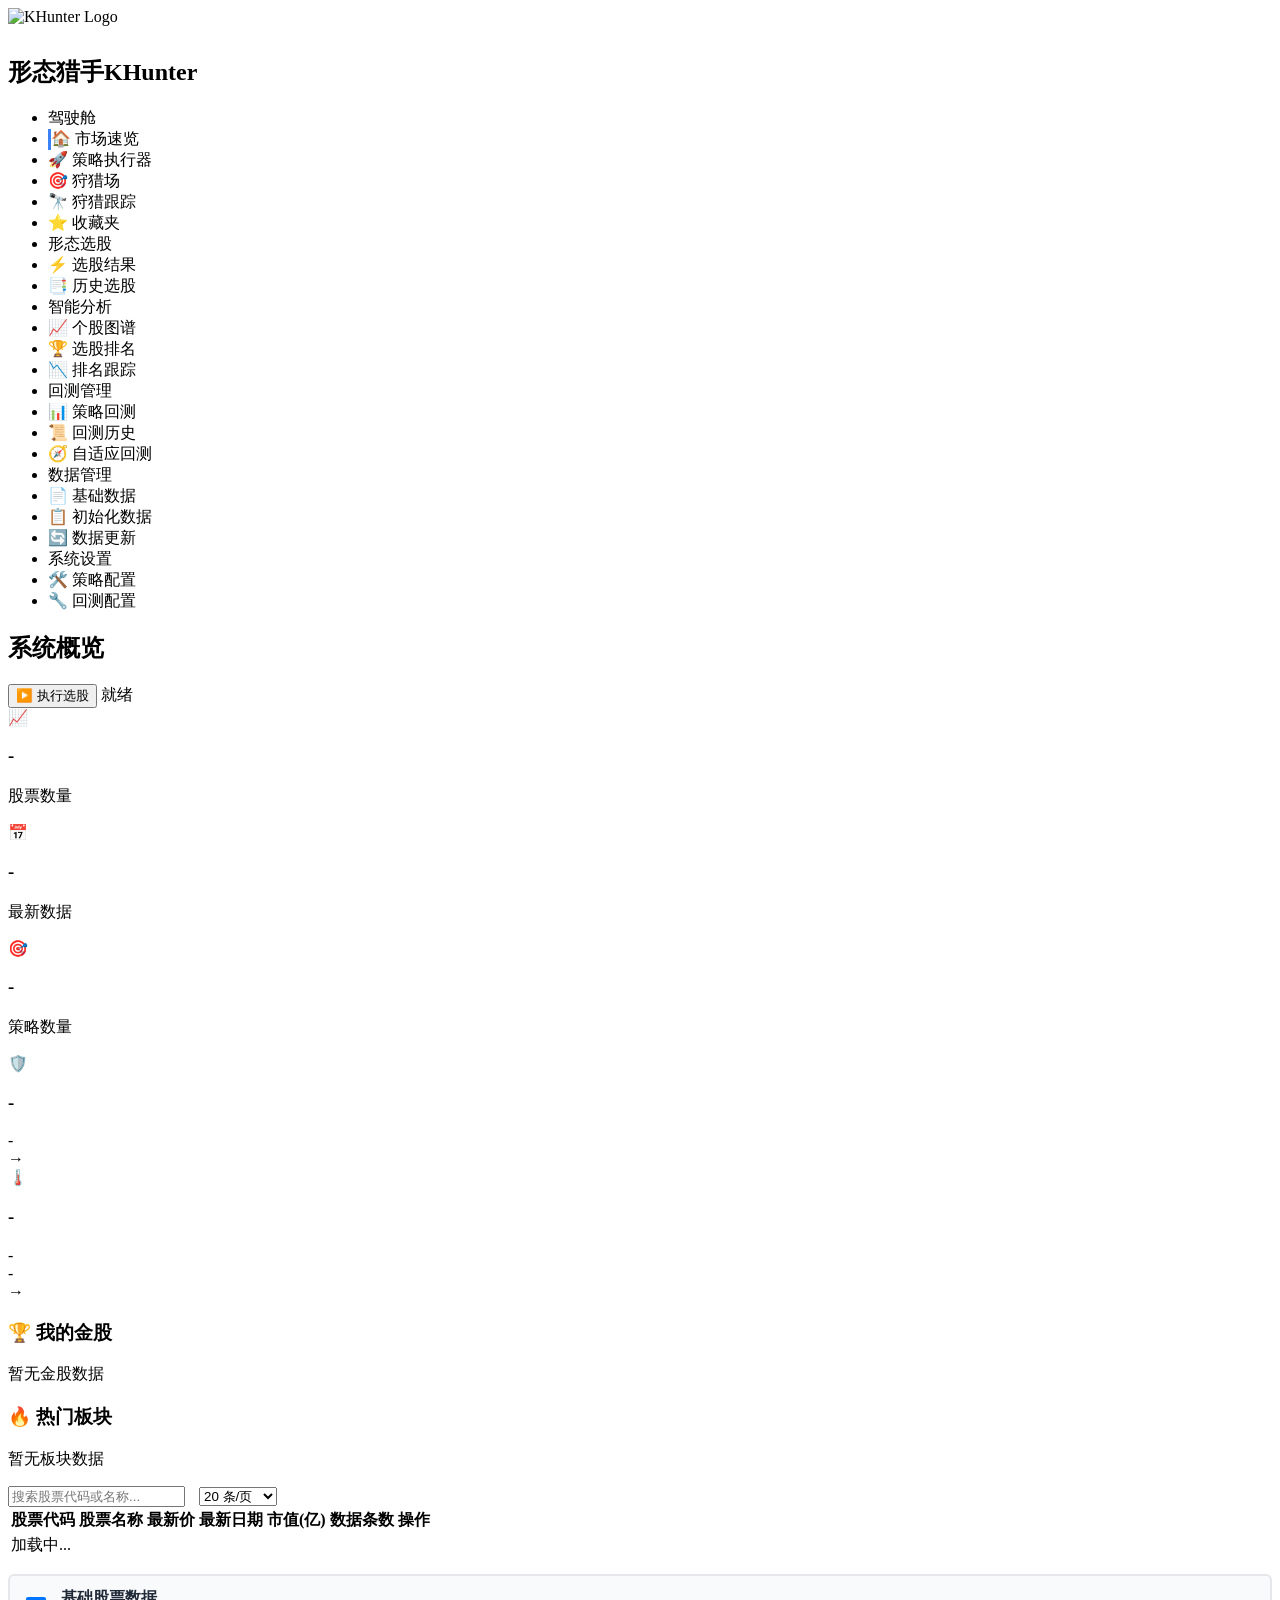
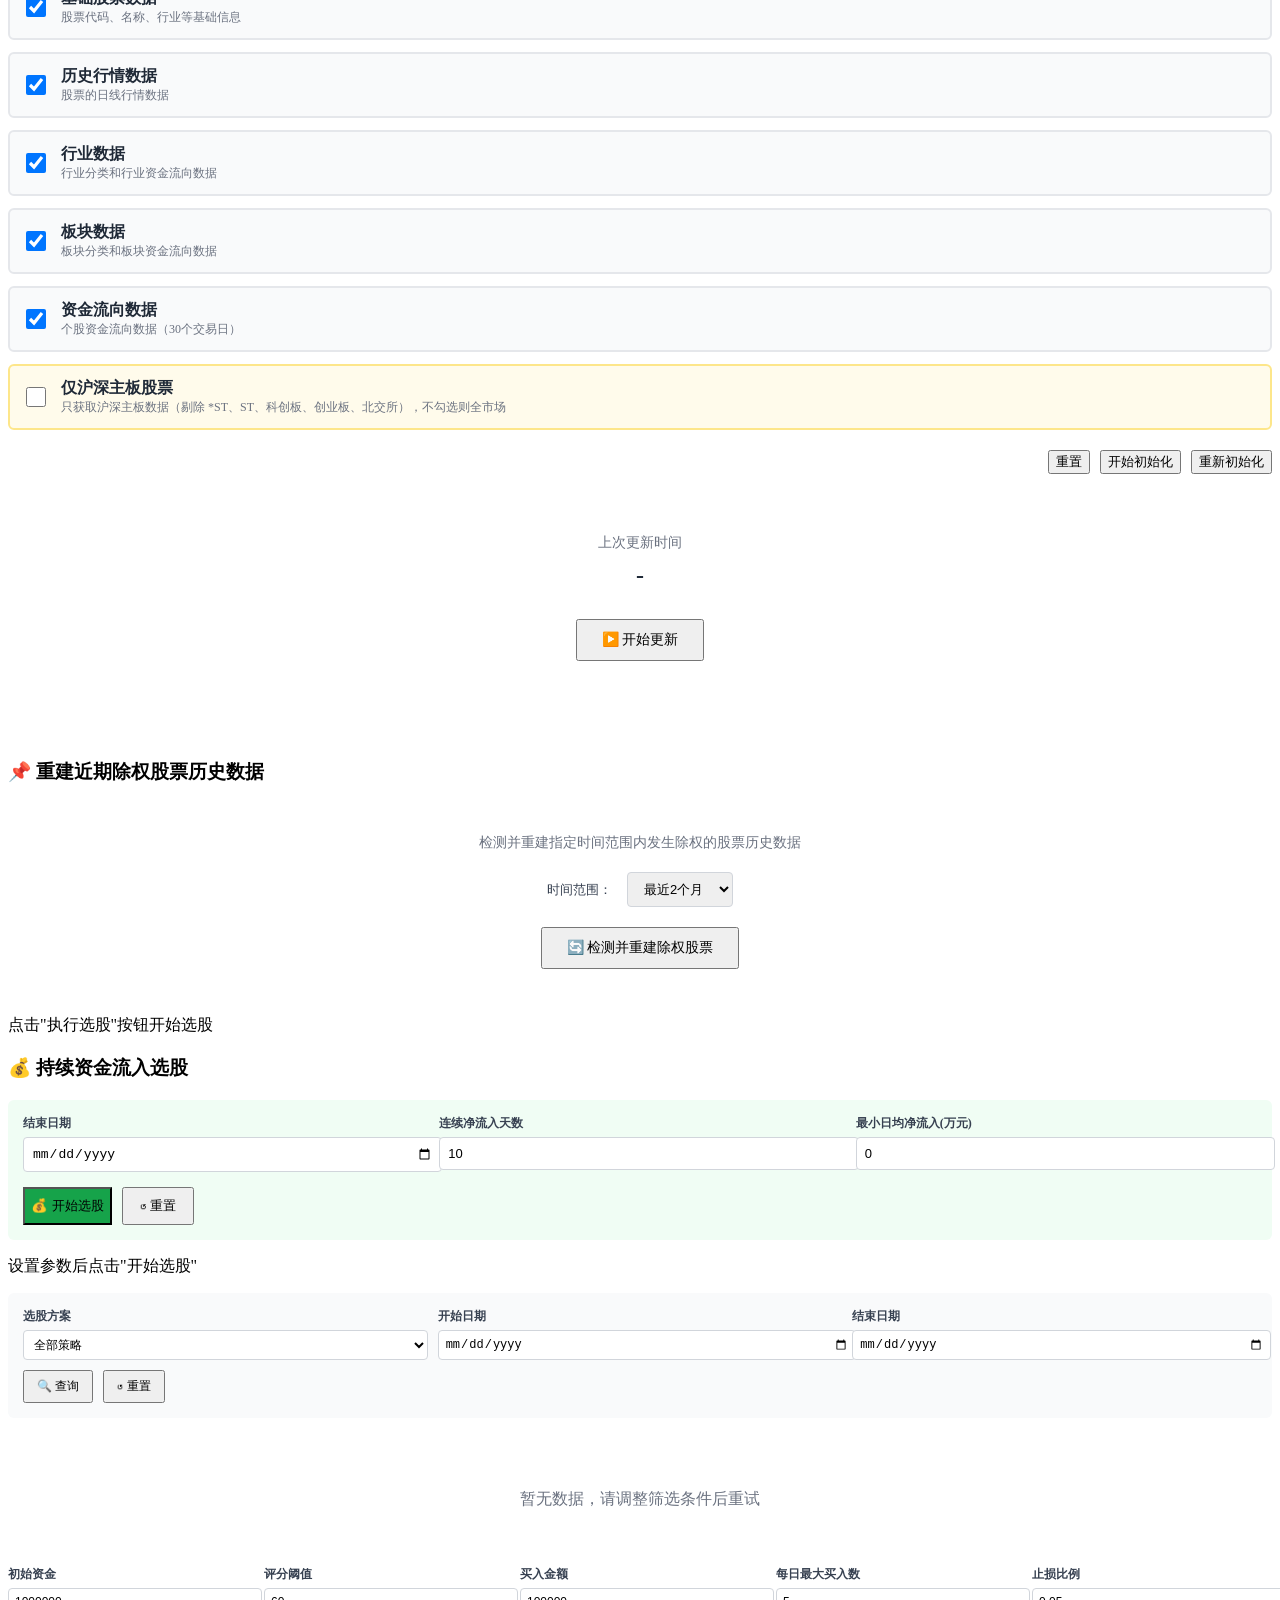
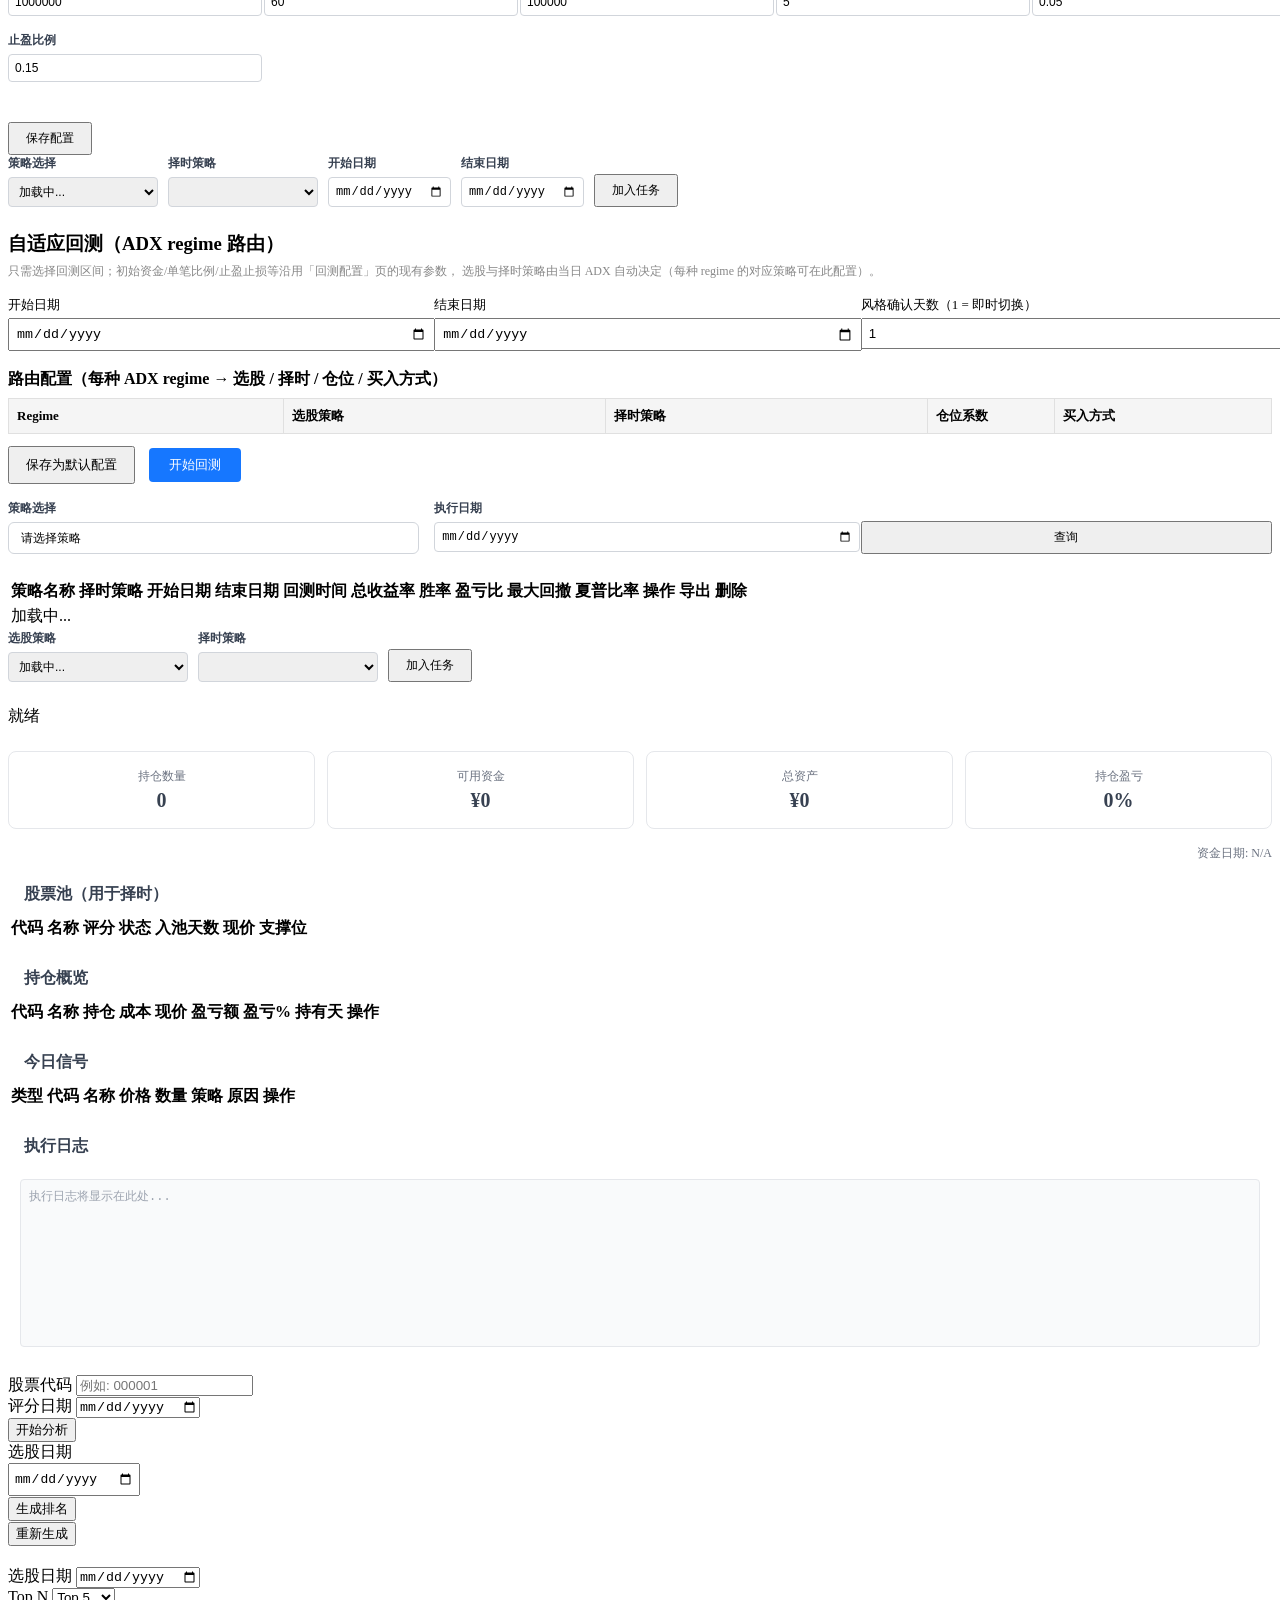
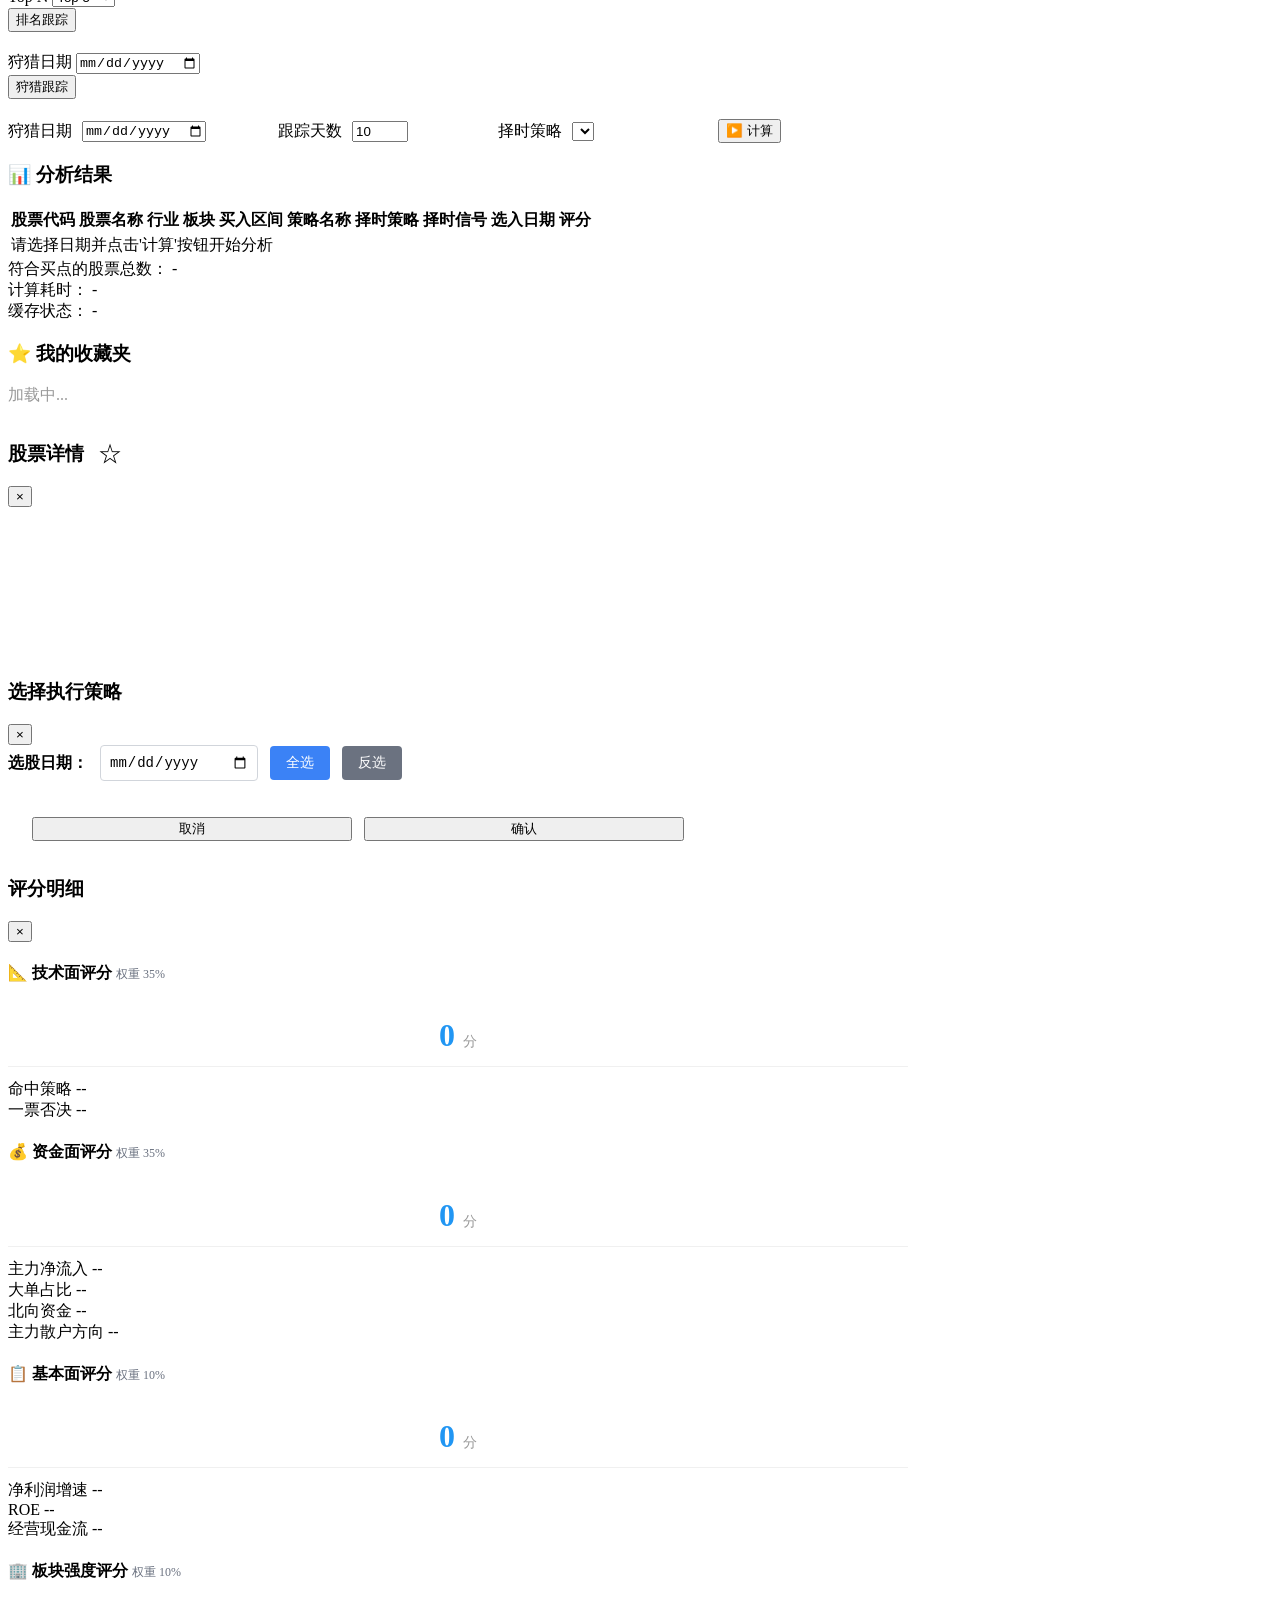
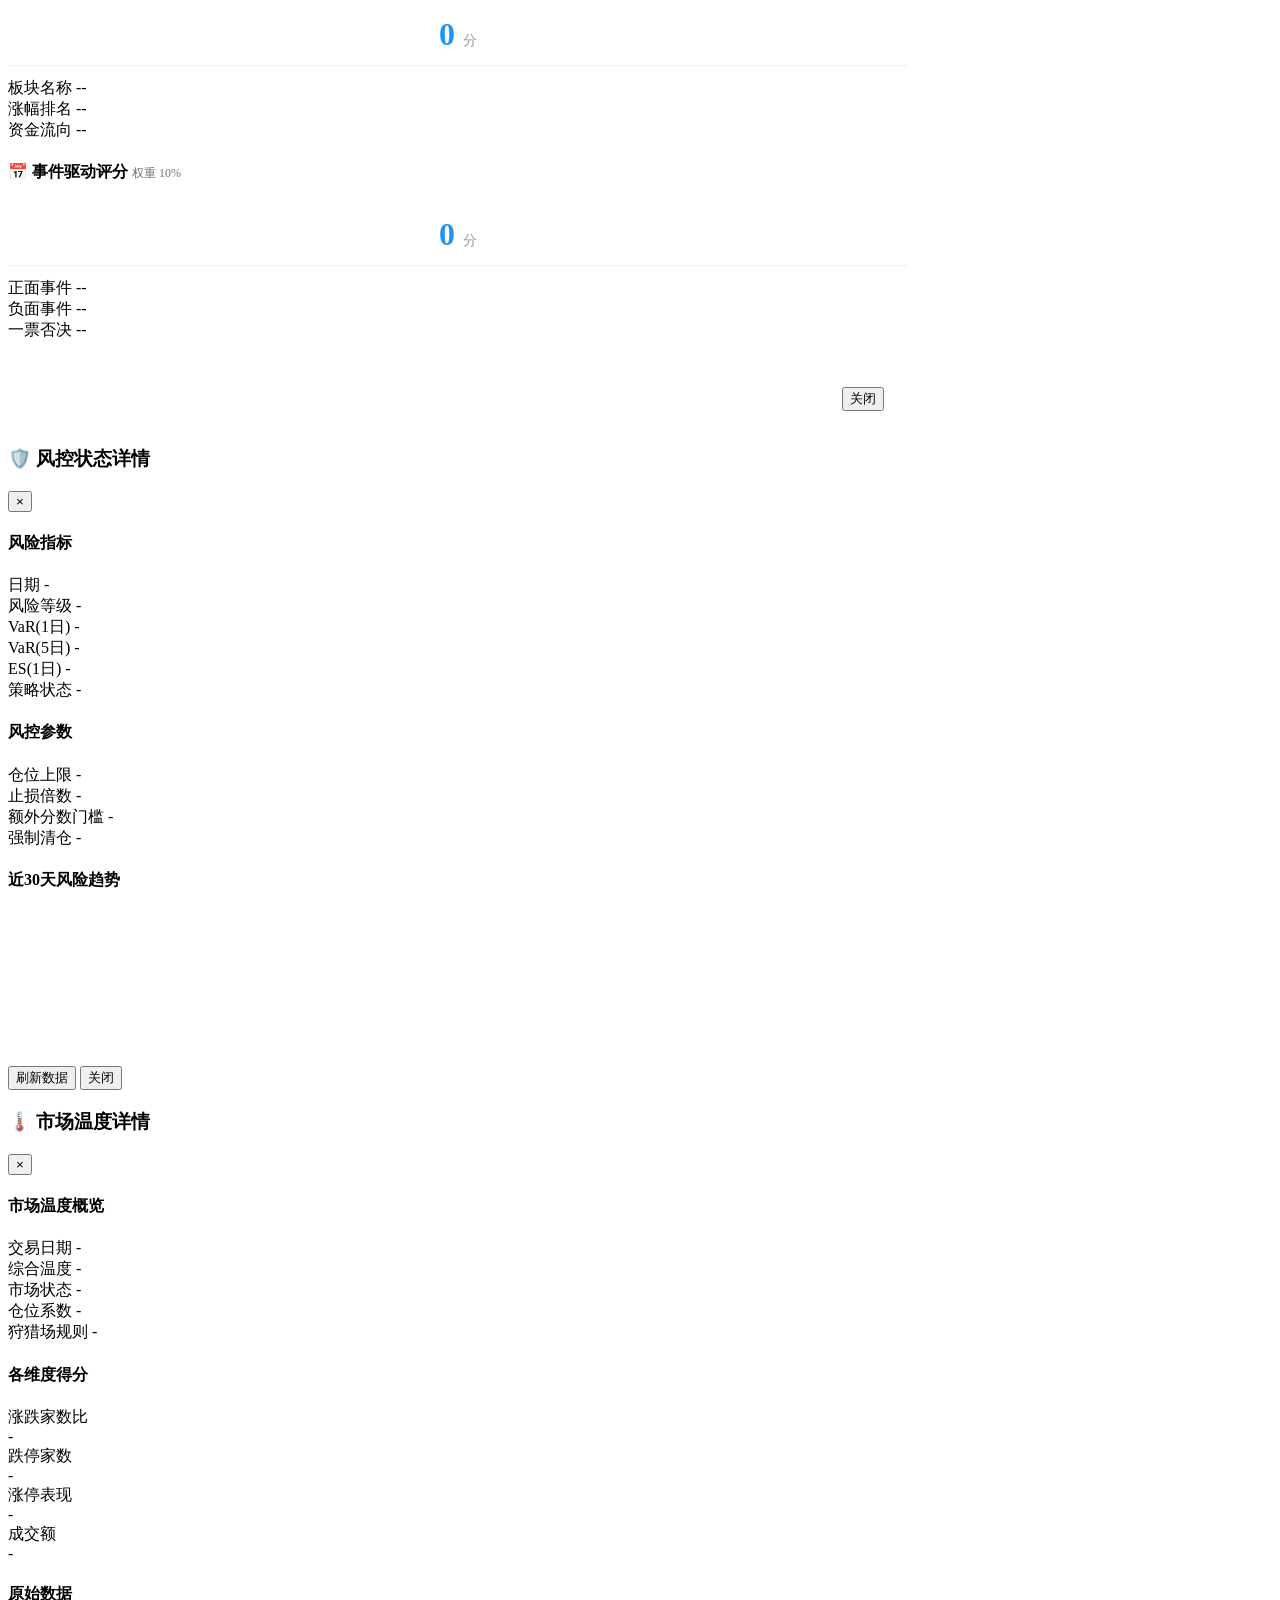
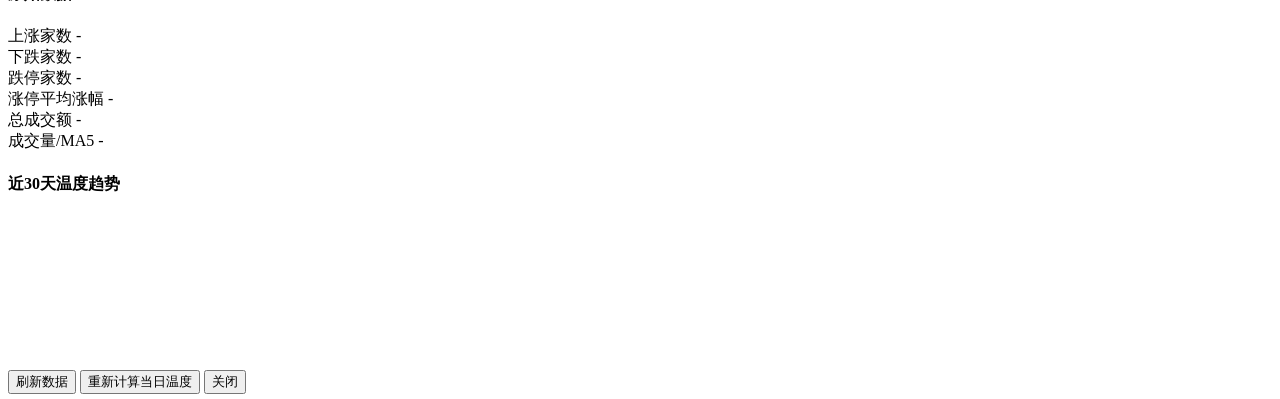
==== commit 7e07e408: "feat: 仪表盘热门板块卡片改版（同花顺样式），移除旧最热行业/板块卡片" ====
--- a/web/templates/index.html
+++ b/web/templates/index.html
@@ -439,18 +439,10 @@
                         </div>
                     </div>
 
-                    <!-- 最热行业 -->
-                    <div id="hot-industries-card" class="card">
-                        <h3>📊 最热行业</h3>
-                        <div id="hot-industries-content" class="card-body">
-                            <p class="text-muted">暂无行业数据</p>
-                        </div>
-                    </div>
-
-                    <!-- 最热板块 -->
-                    <div id="hot-areas-card" class="card">
-                        <h3>📍 最热板块</h3>
-                        <div id="hot-areas-content" class="card-body">
+                    <!-- 热门板块 -->
+                    <div id="hot-sectors-card" class="card">
+                        <h3>🔥 热门板块</h3>
+                        <div id="hot-sectors-content" class="card-body">
                             <p class="text-muted">暂无板块数据</p>
                         </div>
                     </div>
@@ -2176,7 +2168,7 @@
     </div>
 
     <script src="/static/js/dashboard_stats.js"></script>
-    <script type="module" src="/static/js/app.js?v=15"></script>
+    <script type="module" src="/static/js/app.js?v=16"></script>
     <script src="/static/js/kline_chart.js"></script>
     <script src="/static/js/init_simple.js?v=2"></script>
     <script src="/static/js/trading.js"></script>
